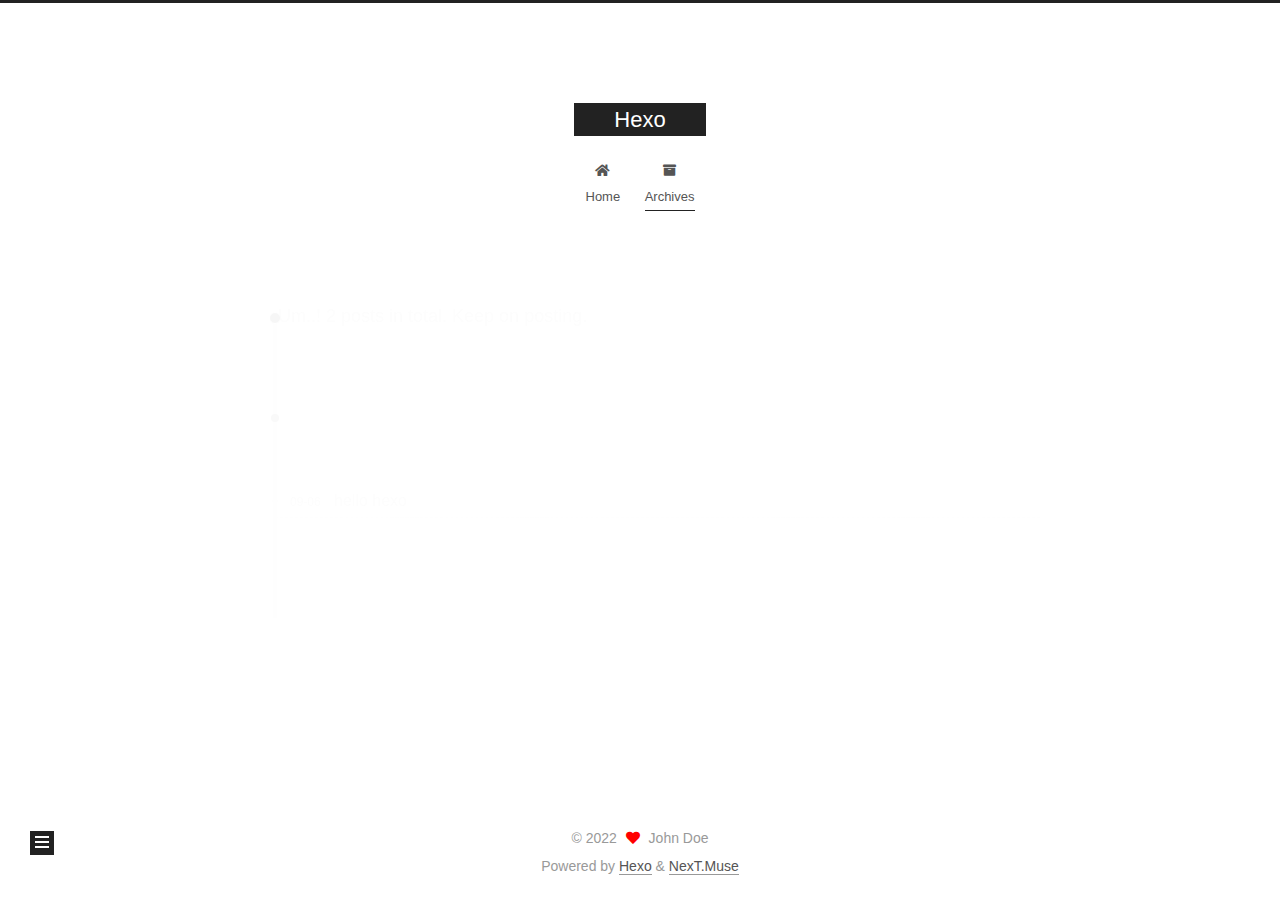
==== archives/index.html @ 138e8a3b "Site updated: 2022-09-06 19:35:32" ====
<!DOCTYPE html>
<html lang="en">
<head>
  <meta charset="UTF-8">
<meta name="viewport" content="width=device-width, initial-scale=1, maximum-scale=2">
<meta name="theme-color" content="#222">
<meta name="generator" content="Hexo 6.2.0">
  <link rel="apple-touch-icon" sizes="180x180" href="/images/apple-touch-icon-next.png">
  <link rel="icon" type="image/png" sizes="32x32" href="/images/favicon-32x32-next.png">
  <link rel="icon" type="image/png" sizes="16x16" href="/images/favicon-16x16-next.png">
  <link rel="mask-icon" href="/images/logo.svg" color="#222">

<link rel="stylesheet" href="/css/main.css">


<link rel="stylesheet" href="/lib/font-awesome/css/all.min.css">

<script id="hexo-configurations">
    var NexT = window.NexT || {};
    var CONFIG = {"hostname":"example.com","root":"/","scheme":"Muse","version":"7.8.0","exturl":false,"sidebar":{"position":"left","display":"post","padding":18,"offset":12,"onmobile":false},"copycode":{"enable":false,"show_result":false,"style":null},"back2top":{"enable":true,"sidebar":false,"scrollpercent":false},"bookmark":{"enable":false,"color":"#222","save":"auto"},"fancybox":false,"mediumzoom":false,"lazyload":false,"pangu":false,"comments":{"style":"tabs","active":null,"storage":true,"lazyload":false,"nav":null},"algolia":{"hits":{"per_page":10},"labels":{"input_placeholder":"Search for Posts","hits_empty":"We didn't find any results for the search: ${query}","hits_stats":"${hits} results found in ${time} ms"}},"localsearch":{"enable":false,"trigger":"auto","top_n_per_article":1,"unescape":false,"preload":false},"motion":{"enable":true,"async":false,"transition":{"post_block":"fadeIn","post_header":"slideDownIn","post_body":"slideDownIn","coll_header":"slideLeftIn","sidebar":"slideUpIn"}}};
  </script>

  <meta property="og:type" content="website">
<meta property="og:title" content="Hexo">
<meta property="og:url" content="http://example.com/archives/index.html">
<meta property="og:site_name" content="Hexo">
<meta property="og:locale" content="en_US">
<meta property="article:author" content="John Doe">
<meta name="twitter:card" content="summary">

<link rel="canonical" href="http://example.com/archives/">


<script id="page-configurations">
  // https://hexo.io/docs/variables.html
  CONFIG.page = {
    sidebar: "",
    isHome : false,
    isPost : false,
    lang   : 'en'
  };
</script>

  <title>Archive | Hexo</title>
  






  <noscript>
  <style>
  .use-motion .brand,
  .use-motion .menu-item,
  .sidebar-inner,
  .use-motion .post-block,
  .use-motion .pagination,
  .use-motion .comments,
  .use-motion .post-header,
  .use-motion .post-body,
  .use-motion .collection-header { opacity: initial; }

  .use-motion .site-title,
  .use-motion .site-subtitle {
    opacity: initial;
    top: initial;
  }

  .use-motion .logo-line-before i { left: initial; }
  .use-motion .logo-line-after i { right: initial; }
  </style>
</noscript>

</head>

<body itemscope itemtype="http://schema.org/WebPage">
  <div class="container use-motion">
    <div class="headband"></div>

    <header class="header" itemscope itemtype="http://schema.org/WPHeader">
      <div class="header-inner"><div class="site-brand-container">
  <div class="site-nav-toggle">
    <div class="toggle" aria-label="Toggle navigation bar">
      <span class="toggle-line toggle-line-first"></span>
      <span class="toggle-line toggle-line-middle"></span>
      <span class="toggle-line toggle-line-last"></span>
    </div>
  </div>

  <div class="site-meta">

    <a href="/" class="brand" rel="start">
      <span class="logo-line-before"><i></i></span>
      <h1 class="site-title">Hexo</h1>
      <span class="logo-line-after"><i></i></span>
    </a>
  </div>

  <div class="site-nav-right">
    <div class="toggle popup-trigger">
    </div>
  </div>
</div>




<nav class="site-nav">
  <ul id="menu" class="main-menu menu">
        <li class="menu-item menu-item-home">

    <a href="/" rel="section"><i class="fa fa-home fa-fw"></i>Home</a>

  </li>
        <li class="menu-item menu-item-archives">

    <a href="/archives/" rel="section"><i class="fa fa-archive fa-fw"></i>Archives</a>

  </li>
  </ul>
</nav>




</div>
    </header>

    
  <div class="back-to-top">
    <i class="fa fa-arrow-up"></i>
    <span>0%</span>
  </div>


    <main class="main">
      <div class="main-inner">
        <div class="content-wrap">
          

          <div class="content archive">
            

  
  
  
  <div class="post-block">
    <div class="posts-collapse">
      <div class="collection-title">
        <span class="collection-header">Um..! 2 posts in total. Keep on posting.</span>
      </div>

      
    <div class="collection-year">
      <span class="collection-header">2022</span>
    </div>

  <article itemscope itemtype="http://schema.org/Article">
    <header class="post-header">

      <div class="post-meta">
        <time itemprop="dateCreated"
              datetime="2022-09-06T19:25:59+08:00"
              content="2022-09-06">
          09-06
        </time>
      </div>

      <div class="post-title">
          <a class="post-title-link" href="/2022/09/06/hello-hexo/" itemprop="url">
            <span itemprop="name">hello hexo</span>
          </a>
      </div>

    </header>
  </article>

  <article itemscope itemtype="http://schema.org/Article">
    <header class="post-header">

      <div class="post-meta">
        <time itemprop="dateCreated"
              datetime="2022-09-06T19:24:38+08:00"
              content="2022-09-06">
          09-06
        </time>
      </div>

      <div class="post-title">
          <a class="post-title-link" href="/2022/09/06/hello-world/" itemprop="url">
            <span itemprop="name">Hello World</span>
          </a>
      </div>

    </header>
  </article>


    </div>
  </div>
  
  
  

  



          </div>
          

<script>
  window.addEventListener('tabs:register', () => {
    let { activeClass } = CONFIG.comments;
    if (CONFIG.comments.storage) {
      activeClass = localStorage.getItem('comments_active') || activeClass;
    }
    if (activeClass) {
      let activeTab = document.querySelector(`a[href="#comment-${activeClass}"]`);
      if (activeTab) {
        activeTab.click();
      }
    }
  });
  if (CONFIG.comments.storage) {
    window.addEventListener('tabs:click', event => {
      if (!event.target.matches('.tabs-comment .tab-content .tab-pane')) return;
      let commentClass = event.target.classList[1];
      localStorage.setItem('comments_active', commentClass);
    });
  }
</script>

        </div>
          
  
  <div class="toggle sidebar-toggle">
    <span class="toggle-line toggle-line-first"></span>
    <span class="toggle-line toggle-line-middle"></span>
    <span class="toggle-line toggle-line-last"></span>
  </div>

  <aside class="sidebar">
    <div class="sidebar-inner">

      <ul class="sidebar-nav motion-element">
        <li class="sidebar-nav-toc">
          Table of Contents
        </li>
        <li class="sidebar-nav-overview">
          Overview
        </li>
      </ul>

      <!--noindex-->
      <div class="post-toc-wrap sidebar-panel">
      </div>
      <!--/noindex-->

      <div class="site-overview-wrap sidebar-panel">
        <div class="site-author motion-element" itemprop="author" itemscope itemtype="http://schema.org/Person">
  <p class="site-author-name" itemprop="name">John Doe</p>
  <div class="site-description" itemprop="description"></div>
</div>
<div class="site-state-wrap motion-element">
  <nav class="site-state">
      <div class="site-state-item site-state-posts">
          <a href="/archives/">
        
          <span class="site-state-item-count">2</span>
          <span class="site-state-item-name">posts</span>
        </a>
      </div>
  </nav>
</div>



      </div>

    </div>
  </aside>
  <div id="sidebar-dimmer"></div>


      </div>
    </main>

    <footer class="footer">
      <div class="footer-inner">
        

        

<div class="copyright">
  
  &copy; 
  <span itemprop="copyrightYear">2022</span>
  <span class="with-love">
    <i class="fa fa-heart"></i>
  </span>
  <span class="author" itemprop="copyrightHolder">John Doe</span>
</div>
  <div class="powered-by">Powered by <a href="https://hexo.io/" class="theme-link" rel="noopener" target="_blank">Hexo</a> & <a href="https://muse.theme-next.org/" class="theme-link" rel="noopener" target="_blank">NexT.Muse</a>
  </div>

        








      </div>
    </footer>
  </div>

  
  <script src="/lib/anime.min.js"></script>
  <script src="/lib/velocity/velocity.min.js"></script>
  <script src="/lib/velocity/velocity.ui.min.js"></script>

<script src="/js/utils.js"></script>

<script src="/js/motion.js"></script>


<script src="/js/schemes/muse.js"></script>


<script src="/js/next-boot.js"></script>




  















  

  

</body>
</html>
---- css/main.css ----
:root {
  --body-bg-color: #fff;
  --content-bg-color: #fff;
  --card-bg-color: #f5f5f5;
  --text-color: #555;
  --blockquote-color: #666;
  --link-color: #555;
  --link-hover-color: #222;
  --brand-color: #fff;
  --brand-hover-color: #fff;
  --table-row-odd-bg-color: #f9f9f9;
  --table-row-hover-bg-color: #f5f5f5;
  --menu-item-bg-color: #f5f5f5;
  --btn-default-bg: #222;
  --btn-default-color: #fff;
  --btn-default-border-color: #222;
  --btn-default-hover-bg: #fff;
  --btn-default-hover-color: #222;
  --btn-default-hover-border-color: #222;
}
html {
  line-height: 1.15; /* 1 */
  -webkit-text-size-adjust: 100%; /* 2 */
}
body {
  margin: 0;
}
main {
  display: block;
}
h1 {
  font-size: 2em;
  margin: 0.67em 0;
}
hr {
  box-sizing: content-box; /* 1 */
  height: 0; /* 1 */
  overflow: visible; /* 2 */
}
pre {
  font-family: monospace, monospace; /* 1 */
  font-size: 1em; /* 2 */
}
a {
  background: transparent;
}
abbr[title] {
  border-bottom: none; /* 1 */
  text-decoration: underline; /* 2 */
  text-decoration: underline dotted; /* 2 */
}
b,
strong {
  font-weight: bolder;
}
code,
kbd,
samp {
  font-family: monospace, monospace; /* 1 */
  font-size: 1em; /* 2 */
}
small {
  font-size: 80%;
}
sub,
sup {
  font-size: 75%;
  line-height: 0;
  position: relative;
  vertical-align: baseline;
}
sub {
  bottom: -0.25em;
}
sup {
  top: -0.5em;
}
img {
  border-style: none;
}
button,
input,
optgroup,
select,
textarea {
  font-family: inherit; /* 1 */
  font-size: 100%; /* 1 */
  line-height: 1.15; /* 1 */
  margin: 0; /* 2 */
}
button,
input {
/* 1 */
  overflow: visible;
}
button,
select {
/* 1 */
  text-transform: none;
}
button,
[type='button'],
[type='reset'],
[type='submit'] {
  -webkit-appearance: button;
}
button::-moz-focus-inner,
[type='button']::-moz-focus-inner,
[type='reset']::-moz-focus-inner,
[type='submit']::-moz-focus-inner {
  border-style: none;
  padding: 0;
}
button:-moz-focusring,
[type='button']:-moz-focusring,
[type='reset']:-moz-focusring,
[type='submit']:-moz-focusring {
  outline: 1px dotted ButtonText;
}
fieldset {
  padding: 0.35em 0.75em 0.625em;
}
legend {
  box-sizing: border-box; /* 1 */
  color: inherit; /* 2 */
  display: table; /* 1 */
  max-width: 100%; /* 1 */
  padding: 0; /* 3 */
  white-space: normal; /* 1 */
}
progress {
  vertical-align: baseline;
}
textarea {
  overflow: auto;
}
[type='checkbox'],
[type='radio'] {
  box-sizing: border-box; /* 1 */
  padding: 0; /* 2 */
}
[type='number']::-webkit-inner-spin-button,
[type='number']::-webkit-outer-spin-button {
  height: auto;
}
[type='search'] {
  outline-offset: -2px; /* 2 */
  -webkit-appearance: textfield; /* 1 */
}
[type='search']::-webkit-search-decoration {
  -webkit-appearance: none;
}
::-webkit-file-upload-button {
  font: inherit; /* 2 */
  -webkit-appearance: button; /* 1 */
}
details {
  display: block;
}
summary {
  display: list-item;
}
template {
  display: none;
}
[hidden] {
  display: none;
}
::selection {
  background: #262a30;
  color: #eee;
}
html,
body {
  height: 100%;
}
body {
  background: var(--body-bg-color);
  color: var(--text-color);
  font-family: 'Lato', "PingFang SC", "Microsoft YaHei", sans-serif;
  font-size: 1em;
  line-height: 2;
}
@media (max-width: 991px) {
  body {
    padding-left: 0 !important;
    padding-right: 0 !important;
  }
}
h1,
h2,
h3,
h4,
h5,
h6 {
  font-family: 'Lato', "PingFang SC", "Microsoft YaHei", sans-serif;
  font-weight: bold;
  line-height: 1.5;
  margin: 20px 0 15px;
}
h1 {
  font-size: 1.5em;
}
h2 {
  font-size: 1.375em;
}
h3 {
  font-size: 1.25em;
}
h4 {
  font-size: 1.125em;
}
h5 {
  font-size: 1em;
}
h6 {
  font-size: 0.875em;
}
p {
  margin: 0 0 20px 0;
}
a,
span.exturl {
  border-bottom: 1px solid #999;
  color: var(--link-color);
  outline: 0;
  text-decoration: none;
  overflow-wrap: break-word;
  word-wrap: break-word;
  cursor: pointer;
}
a:hover,
span.exturl:hover {
  border-bottom-color: var(--link-hover-color);
  color: var(--link-hover-color);
}
iframe,
img,
video {
  display: block;
  margin-left: auto;
  margin-right: auto;
  max-width: 100%;
}
hr {
  background-image: repeating-linear-gradient(-45deg, #ddd, #ddd 4px, transparent 4px, transparent 8px);
  border: 0;
  height: 3px;
  margin: 40px 0;
}
blockquote {
  border-left: 4px solid #ddd;
  color: var(--blockquote-color);
  margin: 0;
  padding: 0 15px;
}
blockquote cite::before {
  content: '-';
  padding: 0 5px;
}
dt {
  font-weight: bold;
}
dd {
  margin: 0;
  padding: 0;
}
kbd {
  background-color: #f5f5f5;
  background-image: linear-gradient(#eee, #fff, #eee);
  border: 1px solid #ccc;
  border-radius: 0.2em;
  box-shadow: 0.1em 0.1em 0.2em rgba(0,0,0,0.1);
  color: #555;
  font-family: inherit;
  padding: 0.1em 0.3em;
  white-space: nowrap;
}
.table-container {
  overflow: auto;
}
table {
  border-collapse: collapse;
  border-spacing: 0;
  font-size: 0.875em;
  margin: 0 0 20px 0;
  width: 100%;
}
tbody tr:nth-of-type(odd) {
  background: var(--table-row-odd-bg-color);
}
tbody tr:hover {
  background: var(--table-row-hover-bg-color);
}
caption,
th,
td {
  font-weight: normal;
  padding: 8px;
  vertical-align: middle;
}
th,
td {
  border: 1px solid #ddd;
  border-bottom: 3px solid #ddd;
}
th {
  font-weight: 700;
  padding-bottom: 10px;
}
td {
  border-bottom-width: 1px;
}
.btn {
  background: var(--btn-default-bg);
  border: 2px solid var(--btn-default-border-color);
  border-radius: 0;
  color: var(--btn-default-color);
  display: inline-block;
  font-size: 0.875em;
  line-height: 2;
  padding: 0 20px;
  text-decoration: none;
  transition-property: background-color;
  transition-delay: 0s;
  transition-duration: 0.2s;
  transition-timing-function: ease-in-out;
}
.btn:hover {
  background: var(--btn-default-hover-bg);
  border-color: var(--btn-default-hover-border-color);
  color: var(--btn-default-hover-color);
}
.btn + .btn {
  margin: 0 0 8px 8px;
}
.btn .fa-fw {
  text-align: left;
  width: 1.285714285714286em;
}
.toggle {
  line-height: 0;
}
.toggle .toggle-line {
  background: #fff;
  display: inline-block;
  height: 2px;
  left: 0;
  position: relative;
  top: 0;
  transition: all 0.4s;
  vertical-align: top;
  width: 100%;
}
.toggle .toggle-line:not(:first-child) {
  margin-top: 3px;
}
.toggle.toggle-arrow .toggle-line-first {
  left: 50%;
  top: 2px;
  transform: rotate(45deg);
  width: 50%;
}
.toggle.toggle-arrow .toggle-line-middle {
  left: 2px;
  width: 90%;
}
.toggle.toggle-arrow .toggle-line-last {
  left: 50%;
  top: -2px;
  transform: rotate(-45deg);
  width: 50%;
}
.toggle.toggle-close .toggle-line-first {
  transform: rotate(-45deg);
  top: 5px;
}
.toggle.toggle-close .toggle-line-middle {
  opacity: 0;
}
.toggle.toggle-close .toggle-line-last {
  transform: rotate(45deg);
  top: -5px;
}
.highlight,
pre {
  background: #f7f7f7;
  color: #4d4d4c;
  line-height: 1.6;
  margin: 0 auto 20px;
}
pre,
code {
  font-family: consolas, Menlo, monospace, "PingFang SC", "Microsoft YaHei";
}
code {
  background: #eee;
  border-radius: 3px;
  color: #555;
  padding: 2px 4px;
  overflow-wrap: break-word;
  word-wrap: break-word;
}
.highlight *::selection {
  background: #d6d6d6;
}
.highlight pre {
  border: 0;
  margin: 0;
  padding: 10px 0;
}
.highlight table {
  border: 0;
  margin: 0;
  width: auto;
}
.highlight td {
  border: 0;
  padding: 0;
}
.highlight figcaption {
  background: #eff2f3;
  color: #4d4d4c;
  display: flex;
  font-size: 0.875em;
  justify-content: space-between;
  line-height: 1.2;
  padding: 0.5em;
}
.highlight figcaption a {
  color: #4d4d4c;
}
.highlight figcaption a:hover {
  border-bottom-color: #4d4d4c;
}
.highlight .gutter {
  -moz-user-select: none;
  -ms-user-select: none;
  -webkit-user-select: none;
  user-select: none;
}
.highlight .gutter pre {
  background: #eff2f3;
  color: #869194;
  padding-left: 10px;
  padding-right: 10px;
  text-align: right;
}
.highlight .code pre {
  background: #f7f7f7;
  padding-left: 10px;
  width: 100%;
}
.gist table {
  width: auto;
}
.gist table td {
  border: 0;
}
pre {
  overflow: auto;
  padding: 10px;
}
pre code {
  background: none;
  color: #4d4d4c;
  font-size: 0.875em;
  padding: 0;
  text-shadow: none;
}
pre .deletion {
  background: #fdd;
}
pre .addition {
  background: #dfd;
}
pre .meta {
  color: #eab700;
  -moz-user-select: none;
  -ms-user-select: none;
  -webkit-user-select: none;
  user-select: none;
}
pre .comment {
  color: #8e908c;
}
pre .variable,
pre .attribute,
pre .tag,
pre .name,
pre .regexp,
pre .ruby .constant,
pre .xml .tag .title,
pre .xml .pi,
pre .xml .doctype,
pre .html .doctype,
pre .css .id,
pre .css .class,
pre .css .pseudo {
  color: #c82829;
}
pre .number,
pre .preprocessor,
pre .built_in,
pre .builtin-name,
pre .literal,
pre .params,
pre .constant,
pre .command {
  color: #f5871f;
}
pre .ruby .class .title,
pre .css .rules .attribute,
pre .string,
pre .symbol,
pre .value,
pre .inheritance,
pre .header,
pre .ruby .symbol,
pre .xml .cdata,
pre .special,
pre .formula {
  color: #718c00;
}
pre .title,
pre .css .hexcolor {
  color: #3e999f;
}
pre .function,
pre .python .decorator,
pre .python .title,
pre .ruby .function .title,
pre .ruby .title .keyword,
pre .perl .sub,
pre .javascript .title,
pre .coffeescript .title {
  color: #4271ae;
}
pre .keyword,
pre .javascript .function {
  color: #8959a8;
}
.blockquote-center {
  border-left: none;
  margin: 40px 0;
  padding: 0;
  position: relative;
  text-align: center;
}
.blockquote-center .fa {
  display: block;
  opacity: 0.6;
  position: absolute;
  width: 100%;
}
.blockquote-center .fa-quote-left {
  border-top: 1px solid #ccc;
  text-align: left;
  top: -20px;
}
.blockquote-center .fa-quote-right {
  border-bottom: 1px solid #ccc;
  text-align: right;
  bottom: -20px;
}
.blockquote-center p,
.blockquote-center div {
  text-align: center;
}
.post-body .group-picture img {
  margin: 0 auto;
  padding: 0 3px;
}
.group-picture-row {
  margin-bottom: 6px;
  overflow: hidden;
}
.group-picture-column {
  float: left;
  margin-bottom: 10px;
}
.post-body .label {
  color: #555;
  display: inline;
  padding: 0 2px;
}
.post-body .label.default {
  background: #f0f0f0;
}
.post-body .label.primary {
  background: #efe6f7;
}
.post-body .label.info {
  background: #e5f2f8;
}
.post-body .label.success {
  background: #e7f4e9;
}
.post-body .label.warning {
  background: #fcf6e1;
}
.post-body .label.danger {
  background: #fae8eb;
}
.post-body .tabs {
  margin-bottom: 20px;
}
.post-body .tabs,
.tabs-comment {
  display: block;
  padding-top: 10px;
  position: relative;
}
.post-body .tabs ul.nav-tabs,
.tabs-comment ul.nav-tabs {
  display: flex;
  flex-wrap: wrap;
  margin: 0;
  margin-bottom: -1px;
  padding: 0;
}
@media (max-width: 413px) {
  .post-body .tabs ul.nav-tabs,
  .tabs-comment ul.nav-tabs {
    display: block;
    margin-bottom: 5px;
  }
}
.post-body .tabs ul.nav-tabs li.tab,
.tabs-comment ul.nav-tabs li.tab {
  border-bottom: 1px solid #ddd;
  border-left: 1px solid transparent;
  border-right: 1px solid transparent;
  border-top: 3px solid transparent;
  flex-grow: 1;
  list-style-type: none;
  border-radius: 0 0 0 0;
}
@media (max-width: 413px) {
  .post-body .tabs ul.nav-tabs li.tab,
  .tabs-comment ul.nav-tabs li.tab {
    border-bottom: 1px solid transparent;
    border-left: 3px solid transparent;
    border-right: 1px solid transparent;
    border-top: 1px solid transparent;
  }
}
@media (max-width: 413px) {
  .post-body .tabs ul.nav-tabs li.tab,
  .tabs-comment ul.nav-tabs li.tab {
    border-radius: 0;
  }
}
.post-body .tabs ul.nav-tabs li.tab a,
.tabs-comment ul.nav-tabs li.tab a {
  border-bottom: initial;
  display: block;
  line-height: 1.8;
  outline: 0;
  padding: 0.25em 0.75em;
  text-align: center;
  transition-delay: 0s;
  transition-duration: 0.2s;
  transition-timing-function: ease-out;
}
.post-body .tabs ul.nav-tabs li.tab a i,
.tabs-comment ul.nav-tabs li.tab a i {
  width: 1.285714285714286em;
}
.post-body .tabs ul.nav-tabs li.tab.active,
.tabs-comment ul.nav-tabs li.tab.active {
  border-bottom: 1px solid transparent;
  border-left: 1px solid #ddd;
  border-right: 1px solid #ddd;
  border-top: 3px solid #fc6423;
}
@media (max-width: 413px) {
  .post-body .tabs ul.nav-tabs li.tab.active,
  .tabs-comment ul.nav-tabs li.tab.active {
    border-bottom: 1px solid #ddd;
    border-left: 3px solid #fc6423;
    border-right: 1px solid #ddd;
    border-top: 1px solid #ddd;
  }
}
.post-body .tabs ul.nav-tabs li.tab.active a,
.tabs-comment ul.nav-tabs li.tab.active a {
  color: var(--link-color);
  cursor: default;
}
.post-body .tabs .tab-content .tab-pane,
.tabs-comment .tab-content .tab-pane {
  border: 1px solid #ddd;
  border-top: 0;
  padding: 20px 20px 0 20px;
  border-radius: 0;
}
.post-body .tabs .tab-content .tab-pane:not(.active),
.tabs-comment .tab-content .tab-pane:not(.active) {
  display: none;
}
.post-body .tabs .tab-content .tab-pane.active,
.tabs-comment .tab-content .tab-pane.active {
  display: block;
}
.post-body .tabs .tab-content .tab-pane.active:nth-of-type(1),
.tabs-comment .tab-content .tab-pane.active:nth-of-type(1) {
  border-radius: 0 0 0 0;
}
@media (max-width: 413px) {
  .post-body .tabs .tab-content .tab-pane.active:nth-of-type(1),
  .tabs-comment .tab-content .tab-pane.active:nth-of-type(1) {
    border-radius: 0;
  }
}
.post-body .note {
  border-radius: 3px;
  margin-bottom: 20px;
  padding: 1em;
  position: relative;
  border: 1px solid #eee;
  border-left-width: 5px;
}
.post-body .note h2,
.post-body .note h3,
.post-body .note h4,
.post-body .note h5,
.post-body .note h6 {
  margin-top: 0;
  border-bottom: initial;
  margin-bottom: 0;
  padding-top: 0;
}
.post-body .note p:first-child,
.post-body .note ul:first-child,
.post-body .note ol:first-child,
.post-body .note table:first-child,
.post-body .note pre:first-child,
.post-body .note blockquote:first-child,
.post-body .note img:first-child {
  margin-top: 0;
}
.post-body .note p:last-child,
.post-body .note ul:last-child,
.post-body .note ol:last-child,
.post-body .note table:last-child,
.post-body .note pre:last-child,
.post-body .note blockquote:last-child,
.post-body .note img:last-child {
  margin-bottom: 0;
}
.post-body .note.default {
  border-left-color: #777;
}
.post-body .note.default h2,
.post-body .note.default h3,
.post-body .note.default h4,
.post-body .note.default h5,
.post-body .note.default h6 {
  color: #777;
}
.post-body .note.primary {
  border-left-color: #6f42c1;
}
.post-body .note.primary h2,
.post-body .note.primary h3,
.post-body .note.primary h4,
.post-body .note.primary h5,
.post-body .note.primary h6 {
  color: #6f42c1;
}
.post-body .note.info {
  border-left-color: #428bca;
}
.post-body .note.info h2,
.post-body .note.info h3,
.post-body .note.info h4,
.post-body .note.info h5,
.post-body .note.info h6 {
  color: #428bca;
}
.post-body .note.success {
  border-left-color: #5cb85c;
}
.post-body .note.success h2,
.post-body .note.success h3,
.post-body .note.success h4,
.post-body .note.success h5,
.post-body .note.success h6 {
  color: #5cb85c;
}
.post-body .note.warning {
  border-left-color: #f0ad4e;
}
.post-body .note.warning h2,
.post-body .note.warning h3,
.post-body .note.warning h4,
.post-body .note.warning h5,
.post-body .note.warning h6 {
  color: #f0ad4e;
}
.post-body .note.danger {
  border-left-color: #d9534f;
}
.post-body .note.danger h2,
.post-body .note.danger h3,
.post-body .note.danger h4,
.post-body .note.danger h5,
.post-body .note.danger h6 {
  color: #d9534f;
}
.pagination .prev,
.pagination .next,
.pagination .page-number,
.pagination .space {
  display: inline-block;
  margin: 0 10px;
  padding: 0 11px;
  position: relative;
  top: -1px;
}
@media (max-width: 767px) {
  .pagination .prev,
  .pagination .next,
  .pagination .page-number,
  .pagination .space {
    margin: 0 5px;
  }
}
.pagination {
  border-top: 1px solid #eee;
  margin: 120px 0 0;
  text-align: center;
}
.pagination .prev,
.pagination .next,
.pagination .page-number {
  border-bottom: 0;
  border-top: 1px solid #eee;
  transition-property: border-color;
  transition-delay: 0s;
  transition-duration: 0.2s;
  transition-timing-function: ease-in-out;
}
.pagination .prev:hover,
.pagination .next:hover,
.pagination .page-number:hover {
  border-top-color: #222;
}
.pagination .space {
  margin: 0;
  padding: 0;
}
.pagination .prev {
  margin-left: 0;
}
.pagination .next {
  margin-right: 0;
}
.pagination .page-number.current {
  background: #ccc;
  border-top-color: #ccc;
  color: #fff;
}
@media (max-width: 767px) {
  .pagination {
    border-top: none;
  }
  .pagination .prev,
  .pagination .next,
  .pagination .page-number {
    border-bottom: 1px solid #eee;
    border-top: 0;
    margin-bottom: 10px;
    padding: 0 10px;
  }
  .pagination .prev:hover,
  .pagination .next:hover,
  .pagination .page-number:hover {
    border-bottom-color: #222;
  }
}
.comments {
  margin-top: 60px;
  overflow: hidden;
}
.comment-button-group {
  display: flex;
  flex-wrap: wrap-reverse;
  justify-content: center;
  margin: 1em 0;
}
.comment-button-group .comment-button {
  margin: 0.1em 0.2em;
}
.comment-button-group .comment-button.active {
  background: var(--btn-default-hover-bg);
  border-color: var(--btn-default-hover-border-color);
  color: var(--btn-default-hover-color);
}
.comment-position {
  display: none;
}
.comment-position.active {
  display: block;
}
.tabs-comment {
  background: var(--content-bg-color);
  margin-top: 4em;
  padding-top: 0;
}
.tabs-comment .comments {
  border: 0;
  box-shadow: none;
  margin-top: 0;
  padding-top: 0;
}
.container {
  min-height: 100%;
  position: relative;
}
.main-inner {
  margin: 0 auto;
  width: 700px;
}
@media (min-width: 1200px) {
  .main-inner {
    width: 800px;
  }
}
@media (min-width: 1600px) {
  .main-inner {
    width: 900px;
  }
}
@media (max-width: 767px) {
  .content-wrap {
    padding: 0 20px;
  }
}
.header {
  background: transparent;
}
.header-inner {
  margin: 0 auto;
  width: 700px;
}
@media (min-width: 1200px) {
  .header-inner {
    width: 800px;
  }
}
@media (min-width: 1600px) {
  .header-inner {
    width: 900px;
  }
}
.site-brand-container {
  display: flex;
  flex-shrink: 0;
  padding: 0 10px;
}
.headband {
  background: #222;
  height: 3px;
}
.site-meta {
  flex-grow: 1;
  text-align: center;
}
@media (max-width: 767px) {
  .site-meta {
    text-align: center;
  }
}
.brand {
  border-bottom: none;
  color: var(--brand-color);
  display: inline-block;
  line-height: 1.375em;
  padding: 0 40px;
  position: relative;
}
.brand:hover {
  color: var(--brand-hover-color);
}
.site-title {
  font-family: 'Lato', "PingFang SC", "Microsoft YaHei", sans-serif;
  font-size: 1.375em;
  font-weight: normal;
  margin: 0;
}
.site-subtitle {
  color: #999;
  font-size: 0.8125em;
  margin: 10px 0;
}
.use-motion .brand {
  opacity: 0;
}
.use-motion .site-title,
.use-motion .site-subtitle,
.use-motion .custom-logo-image {
  opacity: 0;
  position: relative;
  top: -10px;
}
.site-nav-toggle,
.site-nav-right {
  display: none;
}
@media (max-width: 767px) {
  .site-nav-toggle,
  .site-nav-right {
    display: flex;
    flex-direction: column;
    justify-content: center;
  }
}
.site-nav-toggle .toggle,
.site-nav-right .toggle {
  color: var(--text-color);
  padding: 10px;
  width: 22px;
}
.site-nav-toggle .toggle .toggle-line,
.site-nav-right .toggle .toggle-line {
  background: var(--text-color);
  border-radius: 1px;
}
.site-nav {
  display: block;
}
@media (max-width: 767px) {
  .site-nav {
    clear: both;
    display: none;
  }
}
.site-nav.site-nav-on {
  display: block;
}
.menu {
  margin-top: 20px;
  padding-left: 0;
  text-align: center;
}
.menu-item {
  display: inline-block;
  list-style: none;
  margin: 0 10px;
}
@media (max-width: 767px) {
  .menu-item {
    display: block;
    margin-top: 10px;
  }
  .menu-item.menu-item-search {
    display: none;
  }
}
.menu-item a,
.menu-item span.exturl {
  border-bottom: 0;
  display: block;
  font-size: 0.8125em;
  transition-property: border-color;
  transition-delay: 0s;
  transition-duration: 0.2s;
  transition-timing-function: ease-in-out;
}
@media (hover: none) {
  .menu-item a:hover,
  .menu-item span.exturl:hover {
    border-bottom-color: transparent !important;
  }
}
.menu-item .fa,
.menu-item .fab,
.menu-item .far,
.menu-item .fas {
  margin-right: 8px;
}
.menu-item .badge {
  display: inline-block;
  font-weight: bold;
  line-height: 1;
  margin-left: 0.35em;
  margin-top: 0.35em;
  text-align: center;
  white-space: nowrap;
}
@media (max-width: 767px) {
  .menu-item .badge {
    float: right;
    margin-left: 0;
  }
}
.menu-item-active a,
.menu .menu-item a:hover,
.menu .menu-item span.exturl:hover {
  background: var(--menu-item-bg-color);
}
.use-motion .menu-item {
  opacity: 0;
}
.sidebar {
  background: #222;
  bottom: 0;
  box-shadow: inset 0 2px 6px #000;
  position: fixed;
  top: 0;
}
@media (max-width: 991px) {
  .sidebar {
    display: none;
  }
}
.sidebar-inner {
  color: #999;
  padding: 18px 10px;
  text-align: center;
}
.cc-license {
  margin-top: 10px;
  text-align: center;
}
.cc-license .cc-opacity {
  border-bottom: none;
  opacity: 0.7;
}
.cc-license .cc-opacity:hover {
  opacity: 0.9;
}
.cc-license img {
  display: inline-block;
}
.site-author-image {
  border: 2px solid #333;
  display: block;
  margin: 0 auto;
  max-width: 96px;
  padding: 2px;
}
.site-author-name {
  color: #f5f5f5;
  font-weight: normal;
  margin: 5px 0 0;
  text-align: center;
}
.site-description {
  color: #999;
  font-size: 1em;
  margin-top: 5px;
  text-align: center;
}
.links-of-author {
  margin-top: 15px;
}
.links-of-author a,
.links-of-author span.exturl {
  border-bottom-color: #555;
  display: inline-block;
  font-size: 0.8125em;
  margin-bottom: 10px;
  margin-right: 10px;
  vertical-align: middle;
}
.links-of-author a::before,
.links-of-author span.exturl::before {
  background: #75ff7a;
  border-radius: 50%;
  content: ' ';
  display: inline-block;
  height: 4px;
  margin-right: 3px;
  vertical-align: middle;
  width: 4px;
}
.sidebar-button {
  margin-top: 15px;
}
.sidebar-button a {
  border: 1px solid #fc6423;
  border-radius: 4px;
  color: #fc6423;
  display: inline-block;
  padding: 0 15px;
}
.sidebar-button a .fa,
.sidebar-button a .fab,
.sidebar-button a .far,
.sidebar-button a .fas {
  margin-right: 5px;
}
.sidebar-button a:hover {
  background: #fc6423;
  border: 1px solid #fc6423;
  color: #fff;
}
.sidebar-button a:hover .fa,
.sidebar-button a:hover .fab,
.sidebar-button a:hover .far,
.sidebar-button a:hover .fas {
  color: #fff;
}
.links-of-blogroll {
  font-size: 0.8125em;
  margin-top: 10px;
}
.links-of-blogroll-title {
  font-size: 0.875em;
  font-weight: 600;
  margin-top: 0;
}
.links-of-blogroll-list {
  list-style: none;
  margin: 0;
  padding: 0;
}
#sidebar-dimmer {
  display: none;
}
@media (max-width: 767px) {
  #sidebar-dimmer {
    background: #000;
    display: block;
    height: 100%;
    left: 100%;
    opacity: 0;
    position: fixed;
    top: 0;
    width: 100%;
    z-index: 1100;
  }
  .sidebar-active + #sidebar-dimmer {
    opacity: 0.7;
    transform: translateX(-100%);
    transition: opacity 0.5s;
  }
}
.sidebar-nav {
  margin: 0;
  padding-bottom: 20px;
  padding-left: 0;
}
.sidebar-nav li {
  border-bottom: 1px solid transparent;
  color: #666;
  cursor: pointer;
  display: inline-block;
  font-size: 0.875em;
}
.sidebar-nav li.sidebar-nav-overview {
  margin-left: 10px;
}
.sidebar-nav li:hover {
  color: #f5f5f5;
}
.sidebar-nav .sidebar-nav-active {
  border-bottom-color: #87daff;
  color: #87daff;
}
.sidebar-nav .sidebar-nav-active:hover {
  color: #87daff;
}
.sidebar-panel {
  display: none;
  overflow-x: hidden;
  overflow-y: auto;
}
.sidebar-panel-active {
  display: block;
}
.sidebar-toggle {
  background: #222;
  bottom: 45px;
  cursor: pointer;
  height: 14px;
  left: 30px;
  padding: 5px;
  position: fixed;
  width: 14px;
  z-index: 1300;
}
@media (max-width: 991px) {
  .sidebar-toggle {
    left: 20px;
    opacity: 0.8;
    display: none;
  }
}
.sidebar-toggle:hover .toggle-line {
  background: #87daff;
}
.post-toc {
  font-size: 0.875em;
}
.post-toc ol {
  list-style: none;
  margin: 0;
  padding: 0 2px 5px 10px;
  text-align: left;
}
.post-toc ol > ol {
  padding-left: 0;
}
.post-toc ol a {
  transition-property: all;
  transition-delay: 0s;
  transition-duration: 0.2s;
  transition-timing-function: ease-in-out;
}
.post-toc .nav-item {
  line-height: 1.8;
  overflow: hidden;
  text-overflow: ellipsis;
  white-space: nowrap;
}
.post-toc .nav .nav-child {
  display: none;
}
.post-toc .nav .active > .nav-child {
  display: block;
}
.post-toc .nav .active-current > .nav-child {
  display: block;
}
.post-toc .nav .active-current > .nav-child > .nav-item {
  display: block;
}
.post-toc .nav .active > a {
  border-bottom-color: #87daff;
  color: #87daff;
}
.post-toc .nav .active-current > a {
  color: #87daff;
}
.post-toc .nav .active-current > a:hover {
  color: #87daff;
}
.site-state {
  display: flex;
  justify-content: center;
  line-height: 1.4;
  margin-top: 10px;
  overflow: hidden;
  text-align: center;
  white-space: nowrap;
}
.site-state-item {
  padding: 0 15px;
}
.site-state-item:not(:first-child) {
  border-left: 1px solid #333;
}
.site-state-item a {
  border-bottom: none;
}
.site-state-item-count {
  display: block;
  font-size: 1.25em;
  font-weight: 600;
  text-align: center;
}
.site-state-item-name {
  color: inherit;
  font-size: 0.875em;
}
.footer {
  color: #999;
  font-size: 0.875em;
  padding: 20px 0;
}
.footer.footer-fixed {
  bottom: 0;
  left: 0;
  position: absolute;
  right: 0;
}
.footer-inner {
  box-sizing: border-box;
  margin: 0 auto;
  text-align: center;
  width: 700px;
}
@media (min-width: 1200px) {
  .footer-inner {
    width: 800px;
  }
}
@media (min-width: 1600px) {
  .footer-inner {
    width: 900px;
  }
}
.languages {
  display: inline-block;
  font-size: 1.125em;
  position: relative;
}
.languages .lang-select-label span {
  margin: 0 0.5em;
}
.languages .lang-select {
  height: 100%;
  left: 0;
  opacity: 0;
  position: absolute;
  top: 0;
  width: 100%;
}
.with-love {
  color: #ff0000;
  display: inline-block;
  margin: 0 5px;
}
.powered-by,
.theme-info {
  display: inline-block;
}
@-moz-keyframes iconAnimate {
  0%, 100% {
    transform: scale(1);
  }
  10%, 30% {
    transform: scale(0.9);
  }
  20%, 40%, 60%, 80% {
    transform: scale(1.1);
  }
  50%, 70% {
    transform: scale(1.1);
  }
}
@-webkit-keyframes iconAnimate {
  0%, 100% {
    transform: scale(1);
  }
  10%, 30% {
    transform: scale(0.9);
  }
  20%, 40%, 60%, 80% {
    transform: scale(1.1);
  }
  50%, 70% {
    transform: scale(1.1);
  }
}
@-o-keyframes iconAnimate {
  0%, 100% {
    transform: scale(1);
  }
  10%, 30% {
    transform: scale(0.9);
  }
  20%, 40%, 60%, 80% {
    transform: scale(1.1);
  }
  50%, 70% {
    transform: scale(1.1);
  }
}
@keyframes iconAnimate {
  0%, 100% {
    transform: scale(1);
  }
  10%, 30% {
    transform: scale(0.9);
  }
  20%, 40%, 60%, 80% {
    transform: scale(1.1);
  }
  50%, 70% {
    transform: scale(1.1);
  }
}
.back-to-top {
  font-size: 12px;
  text-align: center;
  transition-delay: 0s;
  transition-duration: 0.2s;
  transition-timing-function: ease-in-out;
}
.back-to-top {
  background: #222;
  bottom: -100px;
  box-sizing: border-box;
  color: #fff;
  cursor: pointer;
  left: 30px;
  opacity: 1;
  padding: 0 6px;
  position: fixed;
  transition-property: bottom;
  z-index: 1300;
  width: 24px;
}
.back-to-top span {
  display: none;
}
.back-to-top:hover {
  color: #87daff;
}
.back-to-top.back-to-top-on {
  bottom: 19px;
}
@media (max-width: 991px) {
  .back-to-top {
    left: 20px;
    opacity: 0.8;
  }
}
.post-body {
  font-family: 'Lato', "PingFang SC", "Microsoft YaHei", sans-serif;
  overflow-wrap: break-word;
  word-wrap: break-word;
}
@media (min-width: 1200px) {
  .post-body {
    font-size: 1.125em;
  }
}
.post-body .exturl .fa {
  font-size: 0.875em;
  margin-left: 4px;
}
.post-body .image-caption,
.post-body .figure .caption {
  color: #999;
  font-size: 0.875em;
  font-weight: bold;
  line-height: 1;
  margin: -20px auto 15px;
  text-align: center;
}
.post-sticky-flag {
  display: inline-block;
  transform: rotate(30deg);
}
.post-button {
  margin-top: 40px;
  text-align: center;
}
.use-motion .post-block,
.use-motion .pagination,
.use-motion .comments {
  opacity: 0;
}
.use-motion .post-header {
  opacity: 0;
}
.use-motion .post-body {
  opacity: 0;
}
.use-motion .collection-header {
  opacity: 0;
}
.posts-collapse {
  margin-left: 35px;
  position: relative;
}
@media (max-width: 767px) {
  .posts-collapse {
    margin-left: 0px;
    margin-right: 0px;
  }
}
.posts-collapse .collection-title {
  font-size: 1.125em;
  position: relative;
}
.posts-collapse .collection-title::before {
  background: #999;
  border: 1px solid #fff;
  border-radius: 50%;
  content: ' ';
  height: 10px;
  left: 0;
  margin-left: -6px;
  margin-top: -4px;
  position: absolute;
  top: 50%;
  width: 10px;
}
.posts-collapse .collection-year {
  font-size: 1.5em;
  font-weight: bold;
  margin: 60px 0;
  position: relative;
}
.posts-collapse .collection-year::before {
  background: #bbb;
  border-radius: 50%;
  content: ' ';
  height: 8px;
  left: 0;
  margin-left: -4px;
  margin-top: -4px;
  position: absolute;
  top: 50%;
  width: 8px;
}
.posts-collapse .collection-header {
  display: block;
  margin: 0 0 0 20px;
}
.posts-collapse .collection-header small {
  color: #bbb;
  margin-left: 5px;
}
.posts-collapse .post-header {
  border-bottom: 1px dashed #ccc;
  margin: 30px 0;
  padding-left: 15px;
  position: relative;
  transition-property: border;
  transition-delay: 0s;
  transition-duration: 0.2s;
  transition-timing-function: ease-in-out;
}
.posts-collapse .post-header::before {
  background: #bbb;
  border: 1px solid #fff;
  border-radius: 50%;
  content: ' ';
  height: 6px;
  left: 0;
  margin-left: -4px;
  position: absolute;
  top: 0.75em;
  transition-property: background;
  width: 6px;
  transition-delay: 0s;
  transition-duration: 0.2s;
  transition-timing-function: ease-in-out;
}
.posts-collapse .post-header:hover {
  border-bottom-color: #666;
}
.posts-collapse .post-header:hover::before {
  background: #222;
}
.posts-collapse .post-meta {
  display: inline;
  font-size: 0.75em;
  margin-right: 10px;
}
.posts-collapse .post-title {
  display: inline;
}
.posts-collapse .post-title a,
.posts-collapse .post-title span.exturl {
  border-bottom: none;
  color: var(--link-color);
}
.posts-collapse .post-title .fa-external-link-alt {
  font-size: 0.875em;
  margin-left: 5px;
}
.posts-collapse::before {
  background: #f5f5f5;
  content: ' ';
  height: 100%;
  left: 0;
  margin-left: -2px;
  position: absolute;
  top: 1.25em;
  width: 4px;
}
.post-eof {
  background: #ccc;
  height: 1px;
  margin: 80px auto 60px;
  text-align: center;
  width: 8%;
}
.post-block:last-of-type .post-eof {
  display: none;
}
.content {
  padding-top: 40px;
}
@media (min-width: 992px) {
  .post-body {
    text-align: justify;
  }
}
@media (max-width: 991px) {
  .post-body {
    text-align: justify;
  }
}
.post-body h1,
.post-body h2,
.post-body h3,
.post-body h4,
.post-body h5,
.post-body h6 {
  padding-top: 10px;
}
.post-body h1 .header-anchor,
.post-body h2 .header-anchor,
.post-body h3 .header-anchor,
.post-body h4 .header-anchor,
.post-body h5 .header-anchor,
.post-body h6 .header-anchor {
  border-bottom-style: none;
  color: #ccc;
  float: right;
  margin-left: 10px;
  visibility: hidden;
}
.post-body h1 .header-anchor:hover,
.post-body h2 .header-anchor:hover,
.post-body h3 .header-anchor:hover,
.post-body h4 .header-anchor:hover,
.post-body h5 .header-anchor:hover,
.post-body h6 .header-anchor:hover {
  color: inherit;
}
.post-body h1:hover .header-anchor,
.post-body h2:hover .header-anchor,
.post-body h3:hover .header-anchor,
.post-body h4:hover .header-anchor,
.post-body h5:hover .header-anchor,
.post-body h6:hover .header-anchor {
  visibility: visible;
}
.post-body iframe,
.post-body img,
.post-body video {
  margin-bottom: 20px;
}
.post-body .video-container {
  height: 0;
  margin-bottom: 20px;
  overflow: hidden;
  padding-top: 75%;
  position: relative;
  width: 100%;
}
.post-body .video-container iframe,
.post-body .video-container object,
.post-body .video-container embed {
  height: 100%;
  left: 0;
  margin: 0;
  position: absolute;
  top: 0;
  width: 100%;
}
.post-gallery {
  align-items: center;
  display: grid;
  grid-gap: 10px;
  grid-template-columns: 1fr 1fr 1fr;
  margin-bottom: 20px;
}
@media (max-width: 767px) {
  .post-gallery {
    grid-template-columns: 1fr 1fr;
  }
}
.post-gallery a {
  border: 0;
}
.post-gallery img {
  margin: 0;
}
.posts-expand .post-header {
  font-size: 1.125em;
}
.posts-expand .post-title {
  font-size: 1.5em;
  font-weight: normal;
  margin: initial;
  text-align: center;
  overflow-wrap: break-word;
  word-wrap: break-word;
}
.posts-expand .post-title-link {
  border-bottom: none;
  color: var(--link-color);
  display: inline-block;
  position: relative;
  vertical-align: top;
}
.posts-expand .post-title-link::before {
  background: var(--link-color);
  bottom: 0;
  content: '';
  height: 2px;
  left: 0;
  position: absolute;
  transform: scaleX(0);
  visibility: hidden;
  width: 100%;
  transition-delay: 0s;
  transition-duration: 0.2s;
  transition-timing-function: ease-in-out;
}
.posts-expand .post-title-link:hover::before {
  transform: scaleX(1);
  visibility: visible;
}
.posts-expand .post-title-link .fa-external-link-alt {
  font-size: 0.875em;
  margin-left: 5px;
}
.posts-expand .post-meta {
  color: #999;
  font-family: 'Lato', "PingFang SC", "Microsoft YaHei", sans-serif;
  font-size: 0.75em;
  margin: 3px 0 60px 0;
  text-align: center;
}
.posts-expand .post-meta .post-description {
  font-size: 0.875em;
  margin-top: 2px;
}
.posts-expand .post-meta time {
  border-bottom: 1px dashed #999;
  cursor: pointer;
}
.post-meta .post-meta-item + .post-meta-item::before {
  content: '|';
  margin: 0 0.5em;
}
.post-meta-divider {
  margin: 0 0.5em;
}
.post-meta-item-icon {
  margin-right: 3px;
}
@media (max-width: 991px) {
  .post-meta-item-icon {
    display: inline-block;
  }
}
@media (max-width: 991px) {
  .post-meta-item-text {
    display: none;
  }
}
.post-nav {
  border-top: 1px solid #eee;
  display: flex;
  justify-content: space-between;
  margin-top: 15px;
  padding: 10px 5px 0;
}
.post-nav-item {
  flex: 1;
}
.post-nav-item a {
  border-bottom: none;
  display: block;
  font-size: 0.875em;
  line-height: 1.6;
  position: relative;
}
.post-nav-item a:active {
  top: 2px;
}
.post-nav-item .fa {
  font-size: 0.75em;
}
.post-nav-item:first-child {
  margin-right: 15px;
}
.post-nav-item:first-child .fa {
  margin-right: 5px;
}
.post-nav-item:last-child {
  margin-left: 15px;
  text-align: right;
}
.post-nav-item:last-child .fa {
  margin-left: 5px;
}
.rtl.post-body p,
.rtl.post-body a,
.rtl.post-body h1,
.rtl.post-body h2,
.rtl.post-body h3,
.rtl.post-body h4,
.rtl.post-body h5,
.rtl.post-body h6,
.rtl.post-body li,
.rtl.post-body ul,
.rtl.post-body ol {
  direction: rtl;
  font-family: UKIJ Ekran;
}
.rtl.post-title {
  font-family: UKIJ Ekran;
}
.post-tags {
  margin-top: 40px;
  text-align: center;
}
.post-tags a {
  display: inline-block;
  font-size: 0.8125em;
}
.post-tags a:not(:last-child) {
  margin-right: 10px;
}
.post-widgets {
  border-top: 1px solid #eee;
  margin-top: 15px;
  text-align: center;
}
.wp_rating {
  height: 20px;
  line-height: 20px;
  margin-top: 10px;
  padding-top: 6px;
  text-align: center;
}
.social-like {
  display: flex;
  font-size: 0.875em;
  justify-content: center;
  text-align: center;
}
.reward-container {
  margin: 20px auto;
  padding: 10px 0;
  text-align: center;
  width: 90%;
}
.reward-container button {
  background: transparent;
  border: 1px solid #fc6423;
  border-radius: 0;
  color: #fc6423;
  cursor: pointer;
  line-height: 2;
  outline: 0;
  padding: 0 15px;
  vertical-align: text-top;
}
.reward-container button:hover {
  background: #fc6423;
  border: 1px solid transparent;
  color: #fa9366;
}
#qr {
  padding-top: 20px;
}
#qr a {
  border: 0;
}
#qr img {
  display: inline-block;
  margin: 0.8em 2em 0 2em;
  max-width: 100%;
  width: 180px;
}
#qr p {
  text-align: center;
}
.category-all-page .category-all-title {
  text-align: center;
}
.category-all-page .category-all {
  margin-top: 20px;
}
.category-all-page .category-list {
  list-style: none;
  margin: 0;
  padding: 0;
}
.category-all-page .category-list-item {
  margin: 5px 10px;
}
.category-all-page .category-list-count {
  color: #bbb;
}
.category-all-page .category-list-count::before {
  content: ' (';
  display: inline;
}
.category-all-page .category-list-count::after {
  content: ') ';
  display: inline;
}
.category-all-page .category-list-child {
  padding-left: 10px;
}
.event-list {
  padding: 0;
}
.event-list hr {
  background: #222;
  margin: 20px 0 45px 0;
}
.event-list hr::after {
  background: #222;
  color: #fff;
  content: 'NOW';
  display: inline-block;
  font-weight: bold;
  padding: 0 5px;
  text-align: right;
}
.event-list .event {
  background: #222;
  margin: 20px 0;
  min-height: 40px;
  padding: 15px 0 15px 10px;
}
.event-list .event .event-summary {
  color: #fff;
  margin: 0;
  padding-bottom: 3px;
}
.event-list .event .event-summary::before {
  animation: dot-flash 1s alternate infinite ease-in-out;
  color: #fff;
  content: '\f111';
  display: inline-block;
  font-size: 10px;
  margin-right: 25px;
  vertical-align: middle;
  font-family: 'Font Awesome 5 Free';
  font-weight: 900;
}
.event-list .event .event-relative-time {
  color: #bbb;
  display: inline-block;
  font-size: 12px;
  font-weight: normal;
  padding-left: 12px;
}
.event-list .event .event-details {
  color: #fff;
  display: block;
  line-height: 18px;
  margin-left: 56px;
  padding-bottom: 6px;
  padding-top: 3px;
  text-indent: -24px;
}
.event-list .event .event-details::before {
  color: #fff;
  display: inline-block;
  margin-right: 9px;
  text-align: center;
  text-indent: 0;
  width: 14px;
  font-family: 'Font Awesome 5 Free';
  font-weight: 900;
}
.event-list .event .event-details.event-location::before {
  content: '\f041';
}
.event-list .event .event-details.event-duration::before {
  content: '\f017';
}
.event-list .event-past {
  background: #f5f5f5;
}
.event-list .event-past .event-summary,
.event-list .event-past .event-details {
  color: #bbb;
  opacity: 0.9;
}
.event-list .event-past .event-summary::before,
.event-list .event-past .event-details::before {
  animation: none;
  color: #bbb;
}
@-moz-keyframes dot-flash {
  from {
    opacity: 1;
    transform: scale(1);
  }
  to {
    opacity: 0;
    transform: scale(0.8);
  }
}
@-webkit-keyframes dot-flash {
  from {
    opacity: 1;
    transform: scale(1);
  }
  to {
    opacity: 0;
    transform: scale(0.8);
  }
}
@-o-keyframes dot-flash {
  from {
    opacity: 1;
    transform: scale(1);
  }
  to {
    opacity: 0;
    transform: scale(0.8);
  }
}
@keyframes dot-flash {
  from {
    opacity: 1;
    transform: scale(1);
  }
  to {
    opacity: 0;
    transform: scale(0.8);
  }
}
ul.breadcrumb {
  font-size: 0.75em;
  list-style: none;
  margin: 1em 0;
  padding: 0 2em;
  text-align: center;
}
ul.breadcrumb li {
  display: inline;
}
ul.breadcrumb li + li::before {
  content: '/\00a0';
  font-weight: normal;
  padding: 0.5em;
}
ul.breadcrumb li + li:last-child {
  font-weight: bold;
}
.tag-cloud {
  text-align: center;
}
.tag-cloud a {
  display: inline-block;
  margin: 10px;
}
.tag-cloud a:hover {
  color: var(--link-hover-color) !important;
}
@media (max-width: 767px) {
  .header-inner,
  .main-inner,
  .footer-inner {
    width: auto;
  }
}
.header-inner {
  padding-top: 100px;
}
@media (max-width: 767px) {
  .header-inner {
    padding-top: 50px;
  }
}
.main-inner {
  padding-bottom: 60px;
}
.content {
  padding-top: 70px;
}
@media (max-width: 767px) {
  .content {
    padding-top: 35px;
  }
}
embed {
  display: block;
  margin: 0 auto 25px auto;
}
.custom-logo .site-meta-headline {
  text-align: center;
}
.custom-logo .site-title {
  color: #222;
  margin: 10px auto 0;
}
.custom-logo .site-title a {
  border: 0;
}
.custom-logo-image {
  background: #fff;
  margin: 0 auto;
  max-width: 150px;
  padding: 5px;
}
.brand {
  background: var(--btn-default-bg);
}
@media (max-width: 767px) {
  .site-nav {
    border-bottom: 1px solid #ddd;
    border-top: 1px solid #ddd;
    left: 0;
    margin: 0;
    padding: 0;
    width: 100%;
  }
}
@media (max-width: 767px) {
  .menu {
    text-align: left;
  }
}
.menu-item-active a,
.menu .menu-item a:hover,
.menu .menu-item span.exturl:hover {
  background: transparent;
  border-bottom: 1px solid var(--link-hover-color) !important;
}
@media (max-width: 767px) {
  .menu-item-active a,
  .menu .menu-item a:hover,
  .menu .menu-item span.exturl:hover {
    border-bottom: 1px dotted #ddd !important;
  }
}
@media (max-width: 767px) {
  .menu .menu-item {
    margin: 0 10px;
  }
}
.menu .menu-item a,
.menu .menu-item span.exturl {
  border-bottom: 1px solid transparent;
}
@media (max-width: 767px) {
  .menu .menu-item a,
  .menu .menu-item span.exturl {
    padding: 5px 10px;
  }
}
@media (min-width: 768px) {
  .menu .menu-item .fa,
  .menu .menu-item .fab,
  .menu .menu-item .far,
  .menu .menu-item .fas {
    display: block;
    line-height: 2;
    margin-right: 0;
    width: 100%;
  }
}
.menu .menu-item .badge {
  background: #eee;
  padding: 1px 4px;
}
.sub-menu {
  margin: 10px 0;
}
.sub-menu .menu-item {
  display: inline-block;
}
.sidebar {
  left: -320px;
}
.sidebar.sidebar-active {
  left: 0;
}
.sidebar {
  width: 320px;
  z-index: 1200;
  transition-delay: 0s;
  transition-duration: 0.2s;
  transition-timing-function: ease-out;
}
.sidebar a,
.sidebar span.exturl {
  border-bottom-color: #555;
  color: #999;
}
.sidebar a:hover,
.sidebar span.exturl:hover {
  border-bottom-color: #eee;
  color: #eee;
}
.links-of-blogroll-item {
  padding: 2px 10px;
}
.links-of-blogroll-item a,
.links-of-blogroll-item span.exturl {
  box-sizing: border-box;
  display: inline-block;
  max-width: 280px;
  overflow: hidden;
  text-overflow: ellipsis;
  white-space: nowrap;
}
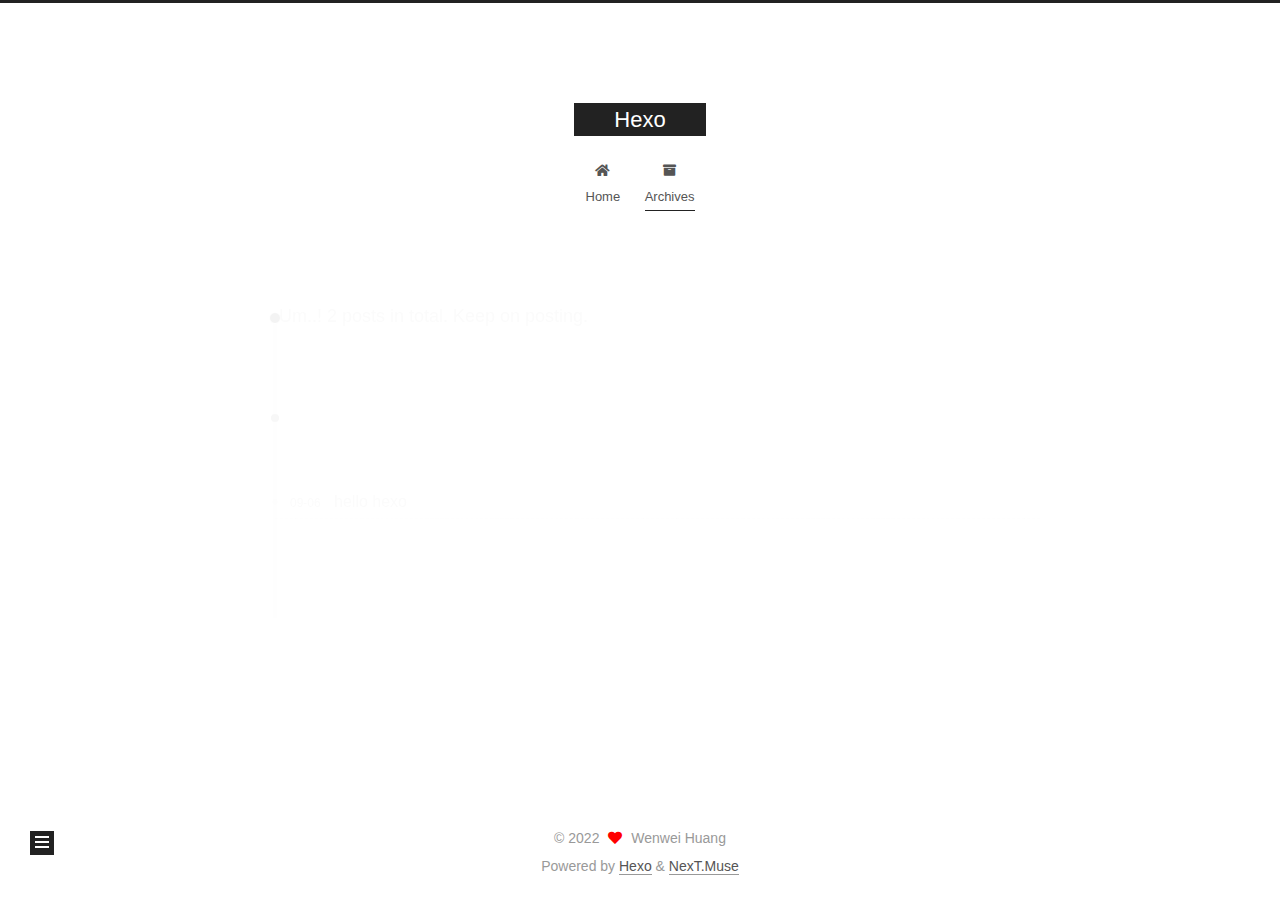
==== commit eaa09149: "Site updated: 2022-09-07 09:41:20" ====
--- a/archives/index.html
+++ b/archives/index.html
@@ -25,7 +25,7 @@
 <meta property="og:url" content="http://example.com/archives/index.html">
 <meta property="og:site_name" content="Hexo">
 <meta property="og:locale" content="en_US">
-<meta property="article:author" content="John Doe">
+<meta property="article:author" content="Wenwei Huang">
 <meta name="twitter:card" content="summary">
 
 <link rel="canonical" href="http://example.com/archives/">
@@ -260,7 +260,7 @@
 
       <div class="site-overview-wrap sidebar-panel">
         <div class="site-author motion-element" itemprop="author" itemscope itemtype="http://schema.org/Person">
-  <p class="site-author-name" itemprop="name">John Doe</p>
+  <p class="site-author-name" itemprop="name">Wenwei Huang</p>
   <div class="site-description" itemprop="description"></div>
 </div>
 <div class="site-state-wrap motion-element">
@@ -300,7 +300,7 @@
   <span class="with-love">
     <i class="fa fa-heart"></i>
   </span>
-  <span class="author" itemprop="copyrightHolder">John Doe</span>
+  <span class="author" itemprop="copyrightHolder">Wenwei Huang</span>
 </div>
   <div class="powered-by">Powered by <a href="https://hexo.io/" class="theme-link" rel="noopener" target="_blank">Hexo</a> & <a href="https://muse.theme-next.org/" class="theme-link" rel="noopener" target="_blank">NexT.Muse</a>
   </div>
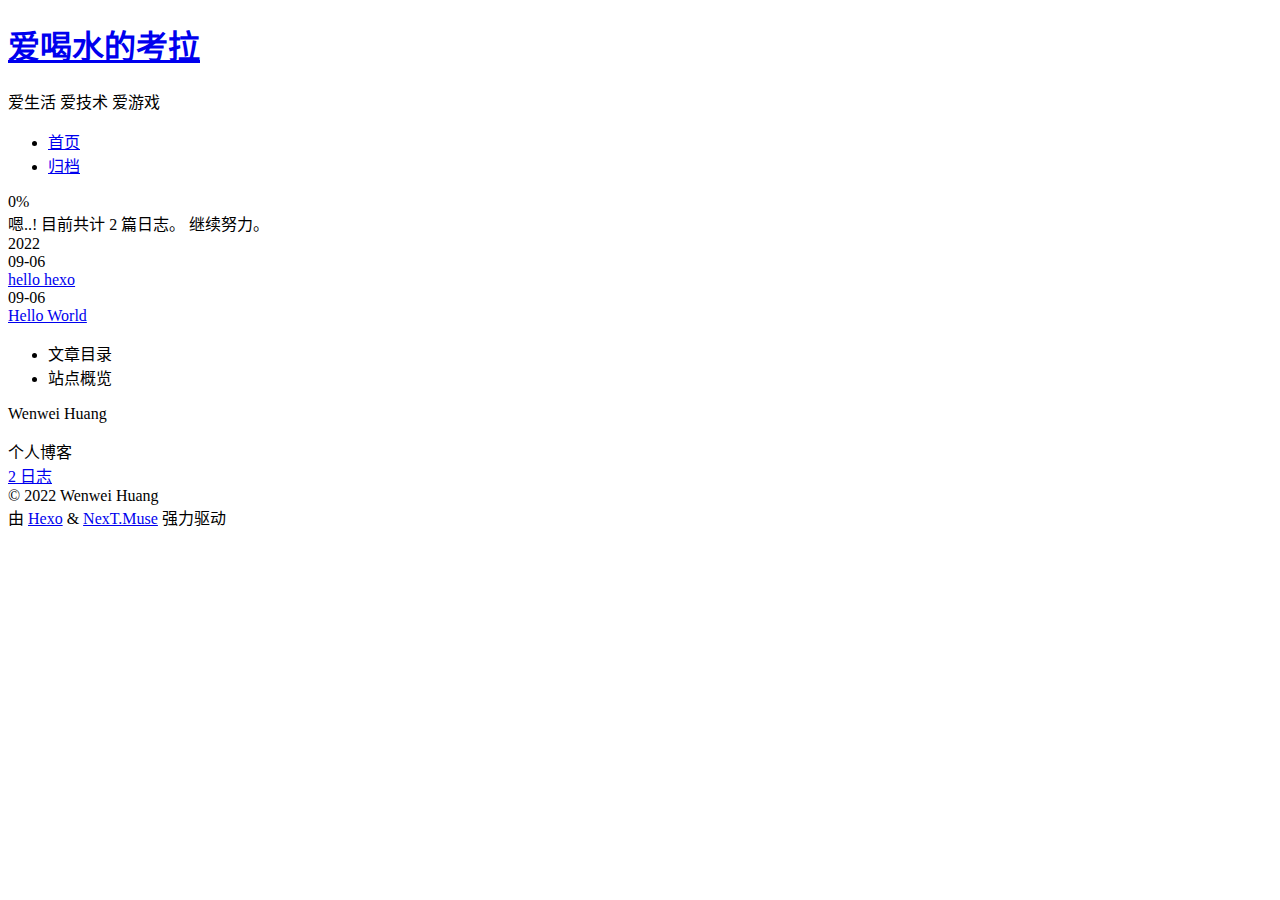
==== commit 73716d39: "Site updated: 2022-09-07 10:06:30" ====
--- a/archives/index.html
+++ b/archives/index.html
@@ -1,34 +1,36 @@
 <!DOCTYPE html>
-<html lang="en">
+<html lang="zh-CN">
 <head>
   <meta charset="UTF-8">
 <meta name="viewport" content="width=device-width, initial-scale=1, maximum-scale=2">
 <meta name="theme-color" content="#222">
 <meta name="generator" content="Hexo 6.2.0">
-  <link rel="apple-touch-icon" sizes="180x180" href="/images/apple-touch-icon-next.png">
-  <link rel="icon" type="image/png" sizes="32x32" href="/images/favicon-32x32-next.png">
-  <link rel="icon" type="image/png" sizes="16x16" href="/images/favicon-16x16-next.png">
-  <link rel="mask-icon" href="/images/logo.svg" color="#222">
-
-<link rel="stylesheet" href="/css/main.css">
-
-
-<link rel="stylesheet" href="/lib/font-awesome/css/all.min.css">
+  <link rel="apple-touch-icon" sizes="180x180" href="/Beginner-hww/Beginner-hww.github.io/images/apple-touch-icon-next.png">
+  <link rel="icon" type="image/png" sizes="32x32" href="/Beginner-hww/Beginner-hww.github.io/images/favicon-32x32-next.png">
+  <link rel="icon" type="image/png" sizes="16x16" href="/Beginner-hww/Beginner-hww.github.io/images/favicon-16x16-next.png">
+  <link rel="mask-icon" href="/Beginner-hww/Beginner-hww.github.io/images/logo.svg" color="#222">
+
+<link rel="stylesheet" href="/Beginner-hww/Beginner-hww.github.io/css/main.css">
+
+
+<link rel="stylesheet" href="/Beginner-hww/Beginner-hww.github.io/lib/font-awesome/css/all.min.css">
 
 <script id="hexo-configurations">
     var NexT = window.NexT || {};
-    var CONFIG = {"hostname":"example.com","root":"/","scheme":"Muse","version":"7.8.0","exturl":false,"sidebar":{"position":"left","display":"post","padding":18,"offset":12,"onmobile":false},"copycode":{"enable":false,"show_result":false,"style":null},"back2top":{"enable":true,"sidebar":false,"scrollpercent":false},"bookmark":{"enable":false,"color":"#222","save":"auto"},"fancybox":false,"mediumzoom":false,"lazyload":false,"pangu":false,"comments":{"style":"tabs","active":null,"storage":true,"lazyload":false,"nav":null},"algolia":{"hits":{"per_page":10},"labels":{"input_placeholder":"Search for Posts","hits_empty":"We didn't find any results for the search: ${query}","hits_stats":"${hits} results found in ${time} ms"}},"localsearch":{"enable":false,"trigger":"auto","top_n_per_article":1,"unescape":false,"preload":false},"motion":{"enable":true,"async":false,"transition":{"post_block":"fadeIn","post_header":"slideDownIn","post_body":"slideDownIn","coll_header":"slideLeftIn","sidebar":"slideUpIn"}}};
+    var CONFIG = {"hostname":"github.com","root":"/Beginner-hww/Beginner-hww.github.io/","scheme":"Muse","version":"7.8.0","exturl":false,"sidebar":{"position":"left","display":"post","padding":18,"offset":12,"onmobile":false},"copycode":{"enable":false,"show_result":false,"style":null},"back2top":{"enable":true,"sidebar":false,"scrollpercent":false},"bookmark":{"enable":false,"color":"#222","save":"auto"},"fancybox":false,"mediumzoom":false,"lazyload":false,"pangu":false,"comments":{"style":"tabs","active":null,"storage":true,"lazyload":false,"nav":null},"algolia":{"hits":{"per_page":10},"labels":{"input_placeholder":"Search for Posts","hits_empty":"We didn't find any results for the search: ${query}","hits_stats":"${hits} results found in ${time} ms"}},"localsearch":{"enable":false,"trigger":"auto","top_n_per_article":1,"unescape":false,"preload":false},"motion":{"enable":true,"async":false,"transition":{"post_block":"fadeIn","post_header":"slideDownIn","post_body":"slideDownIn","coll_header":"slideLeftIn","sidebar":"slideUpIn"}}};
   </script>
 
-  <meta property="og:type" content="website">
-<meta property="og:title" content="Hexo">
-<meta property="og:url" content="http://example.com/archives/index.html">
-<meta property="og:site_name" content="Hexo">
-<meta property="og:locale" content="en_US">
+  <meta name="description" content="个人博客">
+<meta property="og:type" content="website">
+<meta property="og:title" content="爱喝水的考拉">
+<meta property="og:url" content="https://github.com/Beginner-hww/Beginner-hww.github.io/archives/index.html">
+<meta property="og:site_name" content="爱喝水的考拉">
+<meta property="og:description" content="个人博客">
+<meta property="og:locale" content="zh_CN">
 <meta property="article:author" content="Wenwei Huang">
 <meta name="twitter:card" content="summary">
 
-<link rel="canonical" href="http://example.com/archives/">
+<link rel="canonical" href="https://github.com/Beginner-hww/Beginner-hww.github.io/archives/">
 
 
 <script id="page-configurations">
@@ -37,11 +39,11 @@
     sidebar: "",
     isHome : false,
     isPost : false,
-    lang   : 'en'
+    lang   : 'zh-CN'
   };
 </script>
 
-  <title>Archive | Hexo</title>
+  <title>归档 | 爱喝水的考拉</title>
   
 
 
@@ -81,7 +83,7 @@
     <header class="header" itemscope itemtype="http://schema.org/WPHeader">
       <div class="header-inner"><div class="site-brand-container">
   <div class="site-nav-toggle">
-    <div class="toggle" aria-label="Toggle navigation bar">
+    <div class="toggle" aria-label="切换导航栏">
       <span class="toggle-line toggle-line-first"></span>
       <span class="toggle-line toggle-line-middle"></span>
       <span class="toggle-line toggle-line-last"></span>
@@ -90,11 +92,12 @@
 
   <div class="site-meta">
 
-    <a href="/" class="brand" rel="start">
+    <a href="/Beginner-hww/Beginner-hww.github.io/" class="brand" rel="start">
       <span class="logo-line-before"><i></i></span>
-      <h1 class="site-title">Hexo</h1>
+      <h1 class="site-title">爱喝水的考拉</h1>
       <span class="logo-line-after"><i></i></span>
     </a>
+      <p class="site-subtitle" itemprop="description">爱生活 爱技术 爱游戏</p>
   </div>
 
   <div class="site-nav-right">
@@ -110,12 +113,12 @@
   <ul id="menu" class="main-menu menu">
         <li class="menu-item menu-item-home">
 
-    <a href="/" rel="section"><i class="fa fa-home fa-fw"></i>Home</a>
+    <a href="/Beginner-hww/Beginner-hww.github.io/" rel="section"><i class="fa fa-home fa-fw"></i>首页</a>
 
   </li>
         <li class="menu-item menu-item-archives">
 
-    <a href="/archives/" rel="section"><i class="fa fa-archive fa-fw"></i>Archives</a>
+    <a href="/Beginner-hww/Beginner-hww.github.io/archives/" rel="section"><i class="fa fa-archive fa-fw"></i>归档</a>
 
   </li>
   </ul>
@@ -148,7 +151,7 @@
   <div class="post-block">
     <div class="posts-collapse">
       <div class="collection-title">
-        <span class="collection-header">Um..! 2 posts in total. Keep on posting.</span>
+        <span class="collection-header">嗯..! 目前共计 2 篇日志。 继续努力。</span>
       </div>
 
       
@@ -168,7 +171,7 @@
       </div>
 
       <div class="post-title">
-          <a class="post-title-link" href="/2022/09/06/hello-hexo/" itemprop="url">
+          <a class="post-title-link" href="/Beginner-hww/Beginner-hww.github.io/2022/09/06/hello-hexo/" itemprop="url">
             <span itemprop="name">hello hexo</span>
           </a>
       </div>
@@ -188,7 +191,7 @@
       </div>
 
       <div class="post-title">
-          <a class="post-title-link" href="/2022/09/06/hello-world/" itemprop="url">
+          <a class="post-title-link" href="/Beginner-hww/Beginner-hww.github.io/2022/09/06/hello-world/" itemprop="url">
             <span itemprop="name">Hello World</span>
           </a>
       </div>
@@ -246,10 +249,10 @@
 
       <ul class="sidebar-nav motion-element">
         <li class="sidebar-nav-toc">
-          Table of Contents
+          文章目录
         </li>
         <li class="sidebar-nav-overview">
-          Overview
+          站点概览
         </li>
       </ul>
 
@@ -261,15 +264,15 @@
       <div class="site-overview-wrap sidebar-panel">
         <div class="site-author motion-element" itemprop="author" itemscope itemtype="http://schema.org/Person">
   <p class="site-author-name" itemprop="name">Wenwei Huang</p>
-  <div class="site-description" itemprop="description"></div>
+  <div class="site-description" itemprop="description">个人博客</div>
 </div>
 <div class="site-state-wrap motion-element">
   <nav class="site-state">
       <div class="site-state-item site-state-posts">
-          <a href="/archives/">
+          <a href="/Beginner-hww/Beginner-hww.github.io/archives/">
         
           <span class="site-state-item-count">2</span>
-          <span class="site-state-item-name">posts</span>
+          <span class="site-state-item-name">日志</span>
         </a>
       </div>
   </nav>
@@ -302,7 +305,7 @@
   </span>
   <span class="author" itemprop="copyrightHolder">Wenwei Huang</span>
 </div>
-  <div class="powered-by">Powered by <a href="https://hexo.io/" class="theme-link" rel="noopener" target="_blank">Hexo</a> & <a href="https://muse.theme-next.org/" class="theme-link" rel="noopener" target="_blank">NexT.Muse</a>
+  <div class="powered-by">由 <a href="https://hexo.io/" class="theme-link" rel="noopener" target="_blank">Hexo</a> & <a href="https://muse.theme-next.org/" class="theme-link" rel="noopener" target="_blank">NexT.Muse</a> 强力驱动
   </div>
 
         
@@ -319,19 +322,19 @@
   </div>
 
   
-  <script src="/lib/anime.min.js"></script>
-  <script src="/lib/velocity/velocity.min.js"></script>
-  <script src="/lib/velocity/velocity.ui.min.js"></script>
-
-<script src="/js/utils.js"></script>
-
-<script src="/js/motion.js"></script>
-
-
-<script src="/js/schemes/muse.js"></script>
-
-
-<script src="/js/next-boot.js"></script>
+  <script src="/Beginner-hww/Beginner-hww.github.io/lib/anime.min.js"></script>
+  <script src="/Beginner-hww/Beginner-hww.github.io/lib/velocity/velocity.min.js"></script>
+  <script src="/Beginner-hww/Beginner-hww.github.io/lib/velocity/velocity.ui.min.js"></script>
+
+<script src="/Beginner-hww/Beginner-hww.github.io/js/utils.js"></script>
+
+<script src="/Beginner-hww/Beginner-hww.github.io/js/motion.js"></script>
+
+
+<script src="/Beginner-hww/Beginner-hww.github.io/js/schemes/muse.js"></script>
+
+
+<script src="/Beginner-hww/Beginner-hww.github.io/js/next-boot.js"></script>
 
 
 
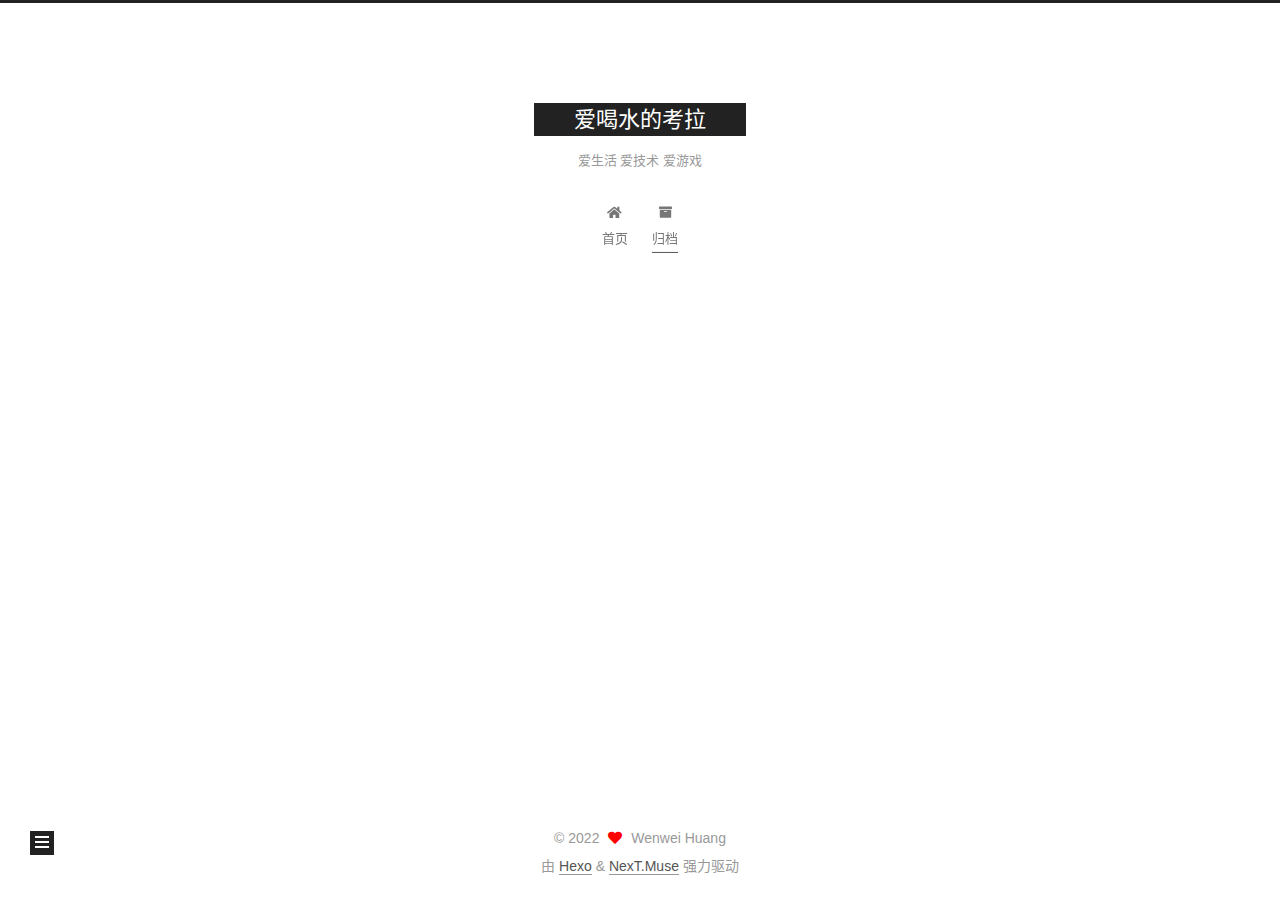
==== commit 0e0b67b6: "Site updated: 2022-09-07 10:09:01" ====
--- a/archives/index.html
+++ b/archives/index.html
@@ -5,32 +5,30 @@
 <meta name="viewport" content="width=device-width, initial-scale=1, maximum-scale=2">
 <meta name="theme-color" content="#222">
 <meta name="generator" content="Hexo 6.2.0">
-  <link rel="apple-touch-icon" sizes="180x180" href="/Beginner-hww/Beginner-hww.github.io/images/apple-touch-icon-next.png">
-  <link rel="icon" type="image/png" sizes="32x32" href="/Beginner-hww/Beginner-hww.github.io/images/favicon-32x32-next.png">
-  <link rel="icon" type="image/png" sizes="16x16" href="/Beginner-hww/Beginner-hww.github.io/images/favicon-16x16-next.png">
-  <link rel="mask-icon" href="/Beginner-hww/Beginner-hww.github.io/images/logo.svg" color="#222">
-
-<link rel="stylesheet" href="/Beginner-hww/Beginner-hww.github.io/css/main.css">
-
-
-<link rel="stylesheet" href="/Beginner-hww/Beginner-hww.github.io/lib/font-awesome/css/all.min.css">
+  <link rel="apple-touch-icon" sizes="180x180" href="/images/apple-touch-icon-next.png">
+  <link rel="icon" type="image/png" sizes="32x32" href="/images/favicon-32x32-next.png">
+  <link rel="icon" type="image/png" sizes="16x16" href="/images/favicon-16x16-next.png">
+  <link rel="mask-icon" href="/images/logo.svg" color="#222">
+
+<link rel="stylesheet" href="/css/main.css">
+
+
+<link rel="stylesheet" href="/lib/font-awesome/css/all.min.css">
 
 <script id="hexo-configurations">
     var NexT = window.NexT || {};
-    var CONFIG = {"hostname":"github.com","root":"/Beginner-hww/Beginner-hww.github.io/","scheme":"Muse","version":"7.8.0","exturl":false,"sidebar":{"position":"left","display":"post","padding":18,"offset":12,"onmobile":false},"copycode":{"enable":false,"show_result":false,"style":null},"back2top":{"enable":true,"sidebar":false,"scrollpercent":false},"bookmark":{"enable":false,"color":"#222","save":"auto"},"fancybox":false,"mediumzoom":false,"lazyload":false,"pangu":false,"comments":{"style":"tabs","active":null,"storage":true,"lazyload":false,"nav":null},"algolia":{"hits":{"per_page":10},"labels":{"input_placeholder":"Search for Posts","hits_empty":"We didn't find any results for the search: ${query}","hits_stats":"${hits} results found in ${time} ms"}},"localsearch":{"enable":false,"trigger":"auto","top_n_per_article":1,"unescape":false,"preload":false},"motion":{"enable":true,"async":false,"transition":{"post_block":"fadeIn","post_header":"slideDownIn","post_body":"slideDownIn","coll_header":"slideLeftIn","sidebar":"slideUpIn"}}};
+    var CONFIG = {"hostname":"example.com","root":"/","scheme":"Muse","version":"7.8.0","exturl":false,"sidebar":{"position":"left","display":"post","padding":18,"offset":12,"onmobile":false},"copycode":{"enable":false,"show_result":false,"style":null},"back2top":{"enable":true,"sidebar":false,"scrollpercent":false},"bookmark":{"enable":false,"color":"#222","save":"auto"},"fancybox":false,"mediumzoom":false,"lazyload":false,"pangu":false,"comments":{"style":"tabs","active":null,"storage":true,"lazyload":false,"nav":null},"algolia":{"hits":{"per_page":10},"labels":{"input_placeholder":"Search for Posts","hits_empty":"We didn't find any results for the search: ${query}","hits_stats":"${hits} results found in ${time} ms"}},"localsearch":{"enable":false,"trigger":"auto","top_n_per_article":1,"unescape":false,"preload":false},"motion":{"enable":true,"async":false,"transition":{"post_block":"fadeIn","post_header":"slideDownIn","post_body":"slideDownIn","coll_header":"slideLeftIn","sidebar":"slideUpIn"}}};
   </script>
 
-  <meta name="description" content="个人博客">
-<meta property="og:type" content="website">
+  <meta property="og:type" content="website">
 <meta property="og:title" content="爱喝水的考拉">
-<meta property="og:url" content="https://github.com/Beginner-hww/Beginner-hww.github.io/archives/index.html">
+<meta property="og:url" content="https://example.com/archives/index.html">
 <meta property="og:site_name" content="爱喝水的考拉">
-<meta property="og:description" content="个人博客">
 <meta property="og:locale" content="zh_CN">
 <meta property="article:author" content="Wenwei Huang">
 <meta name="twitter:card" content="summary">
 
-<link rel="canonical" href="https://github.com/Beginner-hww/Beginner-hww.github.io/archives/">
+<link rel="canonical" href="https://example.com/archives/">
 
 
 <script id="page-configurations">
@@ -92,7 +90,7 @@
 
   <div class="site-meta">
 
-    <a href="/Beginner-hww/Beginner-hww.github.io/" class="brand" rel="start">
+    <a href="/" class="brand" rel="start">
       <span class="logo-line-before"><i></i></span>
       <h1 class="site-title">爱喝水的考拉</h1>
       <span class="logo-line-after"><i></i></span>
@@ -113,12 +111,12 @@
   <ul id="menu" class="main-menu menu">
         <li class="menu-item menu-item-home">
 
-    <a href="/Beginner-hww/Beginner-hww.github.io/" rel="section"><i class="fa fa-home fa-fw"></i>首页</a>
+    <a href="/" rel="section"><i class="fa fa-home fa-fw"></i>首页</a>
 
   </li>
         <li class="menu-item menu-item-archives">
 
-    <a href="/Beginner-hww/Beginner-hww.github.io/archives/" rel="section"><i class="fa fa-archive fa-fw"></i>归档</a>
+    <a href="/archives/" rel="section"><i class="fa fa-archive fa-fw"></i>归档</a>
 
   </li>
   </ul>
@@ -171,7 +169,7 @@
       </div>
 
       <div class="post-title">
-          <a class="post-title-link" href="/Beginner-hww/Beginner-hww.github.io/2022/09/06/hello-hexo/" itemprop="url">
+          <a class="post-title-link" href="/2022/09/06/hello-hexo/" itemprop="url">
             <span itemprop="name">hello hexo</span>
           </a>
       </div>
@@ -191,7 +189,7 @@
       </div>
 
       <div class="post-title">
-          <a class="post-title-link" href="/Beginner-hww/Beginner-hww.github.io/2022/09/06/hello-world/" itemprop="url">
+          <a class="post-title-link" href="/2022/09/06/hello-world/" itemprop="url">
             <span itemprop="name">Hello World</span>
           </a>
       </div>
@@ -264,12 +262,12 @@
       <div class="site-overview-wrap sidebar-panel">
         <div class="site-author motion-element" itemprop="author" itemscope itemtype="http://schema.org/Person">
   <p class="site-author-name" itemprop="name">Wenwei Huang</p>
-  <div class="site-description" itemprop="description">个人博客</div>
+  <div class="site-description" itemprop="description"></div>
 </div>
 <div class="site-state-wrap motion-element">
   <nav class="site-state">
       <div class="site-state-item site-state-posts">
-          <a href="/Beginner-hww/Beginner-hww.github.io/archives/">
+          <a href="/archives/">
         
           <span class="site-state-item-count">2</span>
           <span class="site-state-item-name">日志</span>
@@ -322,19 +320,19 @@
   </div>
 
   
-  <script src="/Beginner-hww/Beginner-hww.github.io/lib/anime.min.js"></script>
-  <script src="/Beginner-hww/Beginner-hww.github.io/lib/velocity/velocity.min.js"></script>
-  <script src="/Beginner-hww/Beginner-hww.github.io/lib/velocity/velocity.ui.min.js"></script>
-
-<script src="/Beginner-hww/Beginner-hww.github.io/js/utils.js"></script>
-
-<script src="/Beginner-hww/Beginner-hww.github.io/js/motion.js"></script>
-
-
-<script src="/Beginner-hww/Beginner-hww.github.io/js/schemes/muse.js"></script>
-
-
-<script src="/Beginner-hww/Beginner-hww.github.io/js/next-boot.js"></script>
+  <script src="/lib/anime.min.js"></script>
+  <script src="/lib/velocity/velocity.min.js"></script>
+  <script src="/lib/velocity/velocity.ui.min.js"></script>
+
+<script src="/js/utils.js"></script>
+
+<script src="/js/motion.js"></script>
+
+
+<script src="/js/schemes/muse.js"></script>
+
+
+<script src="/js/next-boot.js"></script>
 
 
 
--- a/css/main.css
+++ b/css/main.css
@@ -0,0 +1,2291 @@
+:root {
+  --body-bg-color: #fff;
+  --content-bg-color: #fff;
+  --card-bg-color: #f5f5f5;
+  --text-color: #555;
+  --blockquote-color: #666;
+  --link-color: #555;
+  --link-hover-color: #222;
+  --brand-color: #fff;
+  --brand-hover-color: #fff;
+  --table-row-odd-bg-color: #f9f9f9;
+  --table-row-hover-bg-color: #f5f5f5;
+  --menu-item-bg-color: #f5f5f5;
+  --btn-default-bg: #222;
+  --btn-default-color: #fff;
+  --btn-default-border-color: #222;
+  --btn-default-hover-bg: #fff;
+  --btn-default-hover-color: #222;
+  --btn-default-hover-border-color: #222;
+}
+html {
+  line-height: 1.15; /* 1 */
+  -webkit-text-size-adjust: 100%; /* 2 */
+}
+body {
+  margin: 0;
+}
+main {
+  display: block;
+}
+h1 {
+  font-size: 2em;
+  margin: 0.67em 0;
+}
+hr {
+  box-sizing: content-box; /* 1 */
+  height: 0; /* 1 */
+  overflow: visible; /* 2 */
+}
+pre {
+  font-family: monospace, monospace; /* 1 */
+  font-size: 1em; /* 2 */
+}
+a {
+  background: transparent;
+}
+abbr[title] {
+  border-bottom: none; /* 1 */
+  text-decoration: underline; /* 2 */
+  text-decoration: underline dotted; /* 2 */
+}
+b,
+strong {
+  font-weight: bolder;
+}
+code,
+kbd,
+samp {
+  font-family: monospace, monospace; /* 1 */
+  font-size: 1em; /* 2 */
+}
+small {
+  font-size: 80%;
+}
+sub,
+sup {
+  font-size: 75%;
+  line-height: 0;
+  position: relative;
+  vertical-align: baseline;
+}
+sub {
+  bottom: -0.25em;
+}
+sup {
+  top: -0.5em;
+}
+img {
+  border-style: none;
+}
+button,
+input,
+optgroup,
+select,
+textarea {
+  font-family: inherit; /* 1 */
+  font-size: 100%; /* 1 */
+  line-height: 1.15; /* 1 */
+  margin: 0; /* 2 */
+}
+button,
+input {
+/* 1 */
+  overflow: visible;
+}
+button,
+select {
+/* 1 */
+  text-transform: none;
+}
+button,
+[type='button'],
+[type='reset'],
+[type='submit'] {
+  -webkit-appearance: button;
+}
+button::-moz-focus-inner,
+[type='button']::-moz-focus-inner,
+[type='reset']::-moz-focus-inner,
+[type='submit']::-moz-focus-inner {
+  border-style: none;
+  padding: 0;
+}
+button:-moz-focusring,
+[type='button']:-moz-focusring,
+[type='reset']:-moz-focusring,
+[type='submit']:-moz-focusring {
+  outline: 1px dotted ButtonText;
+}
+fieldset {
+  padding: 0.35em 0.75em 0.625em;
+}
+legend {
+  box-sizing: border-box; /* 1 */
+  color: inherit; /* 2 */
+  display: table; /* 1 */
+  max-width: 100%; /* 1 */
+  padding: 0; /* 3 */
+  white-space: normal; /* 1 */
+}
+progress {
+  vertical-align: baseline;
+}
+textarea {
+  overflow: auto;
+}
+[type='checkbox'],
+[type='radio'] {
+  box-sizing: border-box; /* 1 */
+  padding: 0; /* 2 */
+}
+[type='number']::-webkit-inner-spin-button,
+[type='number']::-webkit-outer-spin-button {
+  height: auto;
+}
+[type='search'] {
+  outline-offset: -2px; /* 2 */
+  -webkit-appearance: textfield; /* 1 */
+}
+[type='search']::-webkit-search-decoration {
+  -webkit-appearance: none;
+}
+::-webkit-file-upload-button {
+  font: inherit; /* 2 */
+  -webkit-appearance: button; /* 1 */
+}
+details {
+  display: block;
+}
+summary {
+  display: list-item;
+}
+template {
+  display: none;
+}
+[hidden] {
+  display: none;
+}
+::selection {
+  background: #262a30;
+  color: #eee;
+}
+html,
+body {
+  height: 100%;
+}
+body {
+  background: var(--body-bg-color);
+  color: var(--text-color);
+  font-family: 'Lato', "PingFang SC", "Microsoft YaHei", sans-serif;
+  font-size: 1em;
+  line-height: 2;
+}
+@media (max-width: 991px) {
+  body {
+    padding-left: 0 !important;
+    padding-right: 0 !important;
+  }
+}
+h1,
+h2,
+h3,
+h4,
+h5,
+h6 {
+  font-family: 'Lato', "PingFang SC", "Microsoft YaHei", sans-serif;
+  font-weight: bold;
+  line-height: 1.5;
+  margin: 20px 0 15px;
+}
+h1 {
+  font-size: 1.5em;
+}
+h2 {
+  font-size: 1.375em;
+}
+h3 {
+  font-size: 1.25em;
+}
+h4 {
+  font-size: 1.125em;
+}
+h5 {
+  font-size: 1em;
+}
+h6 {
+  font-size: 0.875em;
+}
+p {
+  margin: 0 0 20px 0;
+}
+a,
+span.exturl {
+  border-bottom: 1px solid #999;
+  color: var(--link-color);
+  outline: 0;
+  text-decoration: none;
+  overflow-wrap: break-word;
+  word-wrap: break-word;
+  cursor: pointer;
+}
+a:hover,
+span.exturl:hover {
+  border-bottom-color: var(--link-hover-color);
+  color: var(--link-hover-color);
+}
+iframe,
+img,
+video {
+  display: block;
+  margin-left: auto;
+  margin-right: auto;
+  max-width: 100%;
+}
+hr {
+  background-image: repeating-linear-gradient(-45deg, #ddd, #ddd 4px, transparent 4px, transparent 8px);
+  border: 0;
+  height: 3px;
+  margin: 40px 0;
+}
+blockquote {
+  border-left: 4px solid #ddd;
+  color: var(--blockquote-color);
+  margin: 0;
+  padding: 0 15px;
+}
+blockquote cite::before {
+  content: '-';
+  padding: 0 5px;
+}
+dt {
+  font-weight: bold;
+}
+dd {
+  margin: 0;
+  padding: 0;
+}
+kbd {
+  background-color: #f5f5f5;
+  background-image: linear-gradient(#eee, #fff, #eee);
+  border: 1px solid #ccc;
+  border-radius: 0.2em;
+  box-shadow: 0.1em 0.1em 0.2em rgba(0,0,0,0.1);
+  color: #555;
+  font-family: inherit;
+  padding: 0.1em 0.3em;
+  white-space: nowrap;
+}
+.table-container {
+  overflow: auto;
+}
+table {
+  border-collapse: collapse;
+  border-spacing: 0;
+  font-size: 0.875em;
+  margin: 0 0 20px 0;
+  width: 100%;
+}
+tbody tr:nth-of-type(odd) {
+  background: var(--table-row-odd-bg-color);
+}
+tbody tr:hover {
+  background: var(--table-row-hover-bg-color);
+}
+caption,
+th,
+td {
+  font-weight: normal;
+  padding: 8px;
+  vertical-align: middle;
+}
+th,
+td {
+  border: 1px solid #ddd;
+  border-bottom: 3px solid #ddd;
+}
+th {
+  font-weight: 700;
+  padding-bottom: 10px;
+}
+td {
+  border-bottom-width: 1px;
+}
+.btn {
+  background: var(--btn-default-bg);
+  border: 2px solid var(--btn-default-border-color);
+  border-radius: 0;
+  color: var(--btn-default-color);
+  display: inline-block;
+  font-size: 0.875em;
+  line-height: 2;
+  padding: 0 20px;
+  text-decoration: none;
+  transition-property: background-color;
+  transition-delay: 0s;
+  transition-duration: 0.2s;
+  transition-timing-function: ease-in-out;
+}
+.btn:hover {
+  background: var(--btn-default-hover-bg);
+  border-color: var(--btn-default-hover-border-color);
+  color: var(--btn-default-hover-color);
+}
+.btn + .btn {
+  margin: 0 0 8px 8px;
+}
+.btn .fa-fw {
+  text-align: left;
+  width: 1.285714285714286em;
+}
+.toggle {
+  line-height: 0;
+}
+.toggle .toggle-line {
+  background: #fff;
+  display: inline-block;
+  height: 2px;
+  left: 0;
+  position: relative;
+  top: 0;
+  transition: all 0.4s;
+  vertical-align: top;
+  width: 100%;
+}
+.toggle .toggle-line:not(:first-child) {
+  margin-top: 3px;
+}
+.toggle.toggle-arrow .toggle-line-first {
+  left: 50%;
+  top: 2px;
+  transform: rotate(45deg);
+  width: 50%;
+}
+.toggle.toggle-arrow .toggle-line-middle {
+  left: 2px;
+  width: 90%;
+}
+.toggle.toggle-arrow .toggle-line-last {
+  left: 50%;
+  top: -2px;
+  transform: rotate(-45deg);
+  width: 50%;
+}
+.toggle.toggle-close .toggle-line-first {
+  transform: rotate(-45deg);
+  top: 5px;
+}
+.toggle.toggle-close .toggle-line-middle {
+  opacity: 0;
+}
+.toggle.toggle-close .toggle-line-last {
+  transform: rotate(45deg);
+  top: -5px;
+}
+.highlight,
+pre {
+  background: #f7f7f7;
+  color: #4d4d4c;
+  line-height: 1.6;
+  margin: 0 auto 20px;
+}
+pre,
+code {
+  font-family: consolas, Menlo, monospace, "PingFang SC", "Microsoft YaHei";
+}
+code {
+  background: #eee;
+  border-radius: 3px;
+  color: #555;
+  padding: 2px 4px;
+  overflow-wrap: break-word;
+  word-wrap: break-word;
+}
+.highlight *::selection {
+  background: #d6d6d6;
+}
+.highlight pre {
+  border: 0;
+  margin: 0;
+  padding: 10px 0;
+}
+.highlight table {
+  border: 0;
+  margin: 0;
+  width: auto;
+}
+.highlight td {
+  border: 0;
+  padding: 0;
+}
+.highlight figcaption {
+  background: #eff2f3;
+  color: #4d4d4c;
+  display: flex;
+  font-size: 0.875em;
+  justify-content: space-between;
+  line-height: 1.2;
+  padding: 0.5em;
+}
+.highlight figcaption a {
+  color: #4d4d4c;
+}
+.highlight figcaption a:hover {
+  border-bottom-color: #4d4d4c;
+}
+.highlight .gutter {
+  -moz-user-select: none;
+  -ms-user-select: none;
+  -webkit-user-select: none;
+  user-select: none;
+}
+.highlight .gutter pre {
+  background: #eff2f3;
+  color: #869194;
+  padding-left: 10px;
+  padding-right: 10px;
+  text-align: right;
+}
+.highlight .code pre {
+  background: #f7f7f7;
+  padding-left: 10px;
+  width: 100%;
+}
+.gist table {
+  width: auto;
+}
+.gist table td {
+  border: 0;
+}
+pre {
+  overflow: auto;
+  padding: 10px;
+}
+pre code {
+  background: none;
+  color: #4d4d4c;
+  font-size: 0.875em;
+  padding: 0;
+  text-shadow: none;
+}
+pre .deletion {
+  background: #fdd;
+}
+pre .addition {
+  background: #dfd;
+}
+pre .meta {
+  color: #eab700;
+  -moz-user-select: none;
+  -ms-user-select: none;
+  -webkit-user-select: none;
+  user-select: none;
+}
+pre .comment {
+  color: #8e908c;
+}
+pre .variable,
+pre .attribute,
+pre .tag,
+pre .name,
+pre .regexp,
+pre .ruby .constant,
+pre .xml .tag .title,
+pre .xml .pi,
+pre .xml .doctype,
+pre .html .doctype,
+pre .css .id,
+pre .css .class,
+pre .css .pseudo {
+  color: #c82829;
+}
+pre .number,
+pre .preprocessor,
+pre .built_in,
+pre .builtin-name,
+pre .literal,
+pre .params,
+pre .constant,
+pre .command {
+  color: #f5871f;
+}
+pre .ruby .class .title,
+pre .css .rules .attribute,
+pre .string,
+pre .symbol,
+pre .value,
+pre .inheritance,
+pre .header,
+pre .ruby .symbol,
+pre .xml .cdata,
+pre .special,
+pre .formula {
+  color: #718c00;
+}
+pre .title,
+pre .css .hexcolor {
+  color: #3e999f;
+}
+pre .function,
+pre .python .decorator,
+pre .python .title,
+pre .ruby .function .title,
+pre .ruby .title .keyword,
+pre .perl .sub,
+pre .javascript .title,
+pre .coffeescript .title {
+  color: #4271ae;
+}
+pre .keyword,
+pre .javascript .function {
+  color: #8959a8;
+}
+.blockquote-center {
+  border-left: none;
+  margin: 40px 0;
+  padding: 0;
+  position: relative;
+  text-align: center;
+}
+.blockquote-center .fa {
+  display: block;
+  opacity: 0.6;
+  position: absolute;
+  width: 100%;
+}
+.blockquote-center .fa-quote-left {
+  border-top: 1px solid #ccc;
+  text-align: left;
+  top: -20px;
+}
+.blockquote-center .fa-quote-right {
+  border-bottom: 1px solid #ccc;
+  text-align: right;
+  bottom: -20px;
+}
+.blockquote-center p,
+.blockquote-center div {
+  text-align: center;
+}
+.post-body .group-picture img {
+  margin: 0 auto;
+  padding: 0 3px;
+}
+.group-picture-row {
+  margin-bottom: 6px;
+  overflow: hidden;
+}
+.group-picture-column {
+  float: left;
+  margin-bottom: 10px;
+}
+.post-body .label {
+  color: #555;
+  display: inline;
+  padding: 0 2px;
+}
+.post-body .label.default {
+  background: #f0f0f0;
+}
+.post-body .label.primary {
+  background: #efe6f7;
+}
+.post-body .label.info {
+  background: #e5f2f8;
+}
+.post-body .label.success {
+  background: #e7f4e9;
+}
+.post-body .label.warning {
+  background: #fcf6e1;
+}
+.post-body .label.danger {
+  background: #fae8eb;
+}
+.post-body .tabs {
+  margin-bottom: 20px;
+}
+.post-body .tabs,
+.tabs-comment {
+  display: block;
+  padding-top: 10px;
+  position: relative;
+}
+.post-body .tabs ul.nav-tabs,
+.tabs-comment ul.nav-tabs {
+  display: flex;
+  flex-wrap: wrap;
+  margin: 0;
+  margin-bottom: -1px;
+  padding: 0;
+}
+@media (max-width: 413px) {
+  .post-body .tabs ul.nav-tabs,
+  .tabs-comment ul.nav-tabs {
+    display: block;
+    margin-bottom: 5px;
+  }
+}
+.post-body .tabs ul.nav-tabs li.tab,
+.tabs-comment ul.nav-tabs li.tab {
+  border-bottom: 1px solid #ddd;
+  border-left: 1px solid transparent;
+  border-right: 1px solid transparent;
+  border-top: 3px solid transparent;
+  flex-grow: 1;
+  list-style-type: none;
+  border-radius: 0 0 0 0;
+}
+@media (max-width: 413px) {
+  .post-body .tabs ul.nav-tabs li.tab,
+  .tabs-comment ul.nav-tabs li.tab {
+    border-bottom: 1px solid transparent;
+    border-left: 3px solid transparent;
+    border-right: 1px solid transparent;
+    border-top: 1px solid transparent;
+  }
+}
+@media (max-width: 413px) {
+  .post-body .tabs ul.nav-tabs li.tab,
+  .tabs-comment ul.nav-tabs li.tab {
+    border-radius: 0;
+  }
+}
+.post-body .tabs ul.nav-tabs li.tab a,
+.tabs-comment ul.nav-tabs li.tab a {
+  border-bottom: initial;
+  display: block;
+  line-height: 1.8;
+  outline: 0;
+  padding: 0.25em 0.75em;
+  text-align: center;
+  transition-delay: 0s;
+  transition-duration: 0.2s;
+  transition-timing-function: ease-out;
+}
+.post-body .tabs ul.nav-tabs li.tab a i,
+.tabs-comment ul.nav-tabs li.tab a i {
+  width: 1.285714285714286em;
+}
+.post-body .tabs ul.nav-tabs li.tab.active,
+.tabs-comment ul.nav-tabs li.tab.active {
+  border-bottom: 1px solid transparent;
+  border-left: 1px solid #ddd;
+  border-right: 1px solid #ddd;
+  border-top: 3px solid #fc6423;
+}
+@media (max-width: 413px) {
+  .post-body .tabs ul.nav-tabs li.tab.active,
+  .tabs-comment ul.nav-tabs li.tab.active {
+    border-bottom: 1px solid #ddd;
+    border-left: 3px solid #fc6423;
+    border-right: 1px solid #ddd;
+    border-top: 1px solid #ddd;
+  }
+}
+.post-body .tabs ul.nav-tabs li.tab.active a,
+.tabs-comment ul.nav-tabs li.tab.active a {
+  color: var(--link-color);
+  cursor: default;
+}
+.post-body .tabs .tab-content .tab-pane,
+.tabs-comment .tab-content .tab-pane {
+  border: 1px solid #ddd;
+  border-top: 0;
+  padding: 20px 20px 0 20px;
+  border-radius: 0;
+}
+.post-body .tabs .tab-content .tab-pane:not(.active),
+.tabs-comment .tab-content .tab-pane:not(.active) {
+  display: none;
+}
+.post-body .tabs .tab-content .tab-pane.active,
+.tabs-comment .tab-content .tab-pane.active {
+  display: block;
+}
+.post-body .tabs .tab-content .tab-pane.active:nth-of-type(1),
+.tabs-comment .tab-content .tab-pane.active:nth-of-type(1) {
+  border-radius: 0 0 0 0;
+}
+@media (max-width: 413px) {
+  .post-body .tabs .tab-content .tab-pane.active:nth-of-type(1),
+  .tabs-comment .tab-content .tab-pane.active:nth-of-type(1) {
+    border-radius: 0;
+  }
+}
+.post-body .note {
+  border-radius: 3px;
+  margin-bottom: 20px;
+  padding: 1em;
+  position: relative;
+  border: 1px solid #eee;
+  border-left-width: 5px;
+}
+.post-body .note h2,
+.post-body .note h3,
+.post-body .note h4,
+.post-body .note h5,
+.post-body .note h6 {
+  margin-top: 0;
+  border-bottom: initial;
+  margin-bottom: 0;
+  padding-top: 0;
+}
+.post-body .note p:first-child,
+.post-body .note ul:first-child,
+.post-body .note ol:first-child,
+.post-body .note table:first-child,
+.post-body .note pre:first-child,
+.post-body .note blockquote:first-child,
+.post-body .note img:first-child {
+  margin-top: 0;
+}
+.post-body .note p:last-child,
+.post-body .note ul:last-child,
+.post-body .note ol:last-child,
+.post-body .note table:last-child,
+.post-body .note pre:last-child,
+.post-body .note blockquote:last-child,
+.post-body .note img:last-child {
+  margin-bottom: 0;
+}
+.post-body .note.default {
+  border-left-color: #777;
+}
+.post-body .note.default h2,
+.post-body .note.default h3,
+.post-body .note.default h4,
+.post-body .note.default h5,
+.post-body .note.default h6 {
+  color: #777;
+}
+.post-body .note.primary {
+  border-left-color: #6f42c1;
+}
+.post-body .note.primary h2,
+.post-body .note.primary h3,
+.post-body .note.primary h4,
+.post-body .note.primary h5,
+.post-body .note.primary h6 {
+  color: #6f42c1;
+}
+.post-body .note.info {
+  border-left-color: #428bca;
+}
+.post-body .note.info h2,
+.post-body .note.info h3,
+.post-body .note.info h4,
+.post-body .note.info h5,
+.post-body .note.info h6 {
+  color: #428bca;
+}
+.post-body .note.success {
+  border-left-color: #5cb85c;
+}
+.post-body .note.success h2,
+.post-body .note.success h3,
+.post-body .note.success h4,
+.post-body .note.success h5,
+.post-body .note.success h6 {
+  color: #5cb85c;
+}
+.post-body .note.warning {
+  border-left-color: #f0ad4e;
+}
+.post-body .note.warning h2,
+.post-body .note.warning h3,
+.post-body .note.warning h4,
+.post-body .note.warning h5,
+.post-body .note.warning h6 {
+  color: #f0ad4e;
+}
+.post-body .note.danger {
+  border-left-color: #d9534f;
+}
+.post-body .note.danger h2,
+.post-body .note.danger h3,
+.post-body .note.danger h4,
+.post-body .note.danger h5,
+.post-body .note.danger h6 {
+  color: #d9534f;
+}
+.pagination .prev,
+.pagination .next,
+.pagination .page-number,
+.pagination .space {
+  display: inline-block;
+  margin: 0 10px;
+  padding: 0 11px;
+  position: relative;
+  top: -1px;
+}
+@media (max-width: 767px) {
+  .pagination .prev,
+  .pagination .next,
+  .pagination .page-number,
+  .pagination .space {
+    margin: 0 5px;
+  }
+}
+.pagination {
+  border-top: 1px solid #eee;
+  margin: 120px 0 0;
+  text-align: center;
+}
+.pagination .prev,
+.pagination .next,
+.pagination .page-number {
+  border-bottom: 0;
+  border-top: 1px solid #eee;
+  transition-property: border-color;
+  transition-delay: 0s;
+  transition-duration: 0.2s;
+  transition-timing-function: ease-in-out;
+}
+.pagination .prev:hover,
+.pagination .next:hover,
+.pagination .page-number:hover {
+  border-top-color: #222;
+}
+.pagination .space {
+  margin: 0;
+  padding: 0;
+}
+.pagination .prev {
+  margin-left: 0;
+}
+.pagination .next {
+  margin-right: 0;
+}
+.pagination .page-number.current {
+  background: #ccc;
+  border-top-color: #ccc;
+  color: #fff;
+}
+@media (max-width: 767px) {
+  .pagination {
+    border-top: none;
+  }
+  .pagination .prev,
+  .pagination .next,
+  .pagination .page-number {
+    border-bottom: 1px solid #eee;
+    border-top: 0;
+    margin-bottom: 10px;
+    padding: 0 10px;
+  }
+  .pagination .prev:hover,
+  .pagination .next:hover,
+  .pagination .page-number:hover {
+    border-bottom-color: #222;
+  }
+}
+.comments {
+  margin-top: 60px;
+  overflow: hidden;
+}
+.comment-button-group {
+  display: flex;
+  flex-wrap: wrap-reverse;
+  justify-content: center;
+  margin: 1em 0;
+}
+.comment-button-group .comment-button {
+  margin: 0.1em 0.2em;
+}
+.comment-button-group .comment-button.active {
+  background: var(--btn-default-hover-bg);
+  border-color: var(--btn-default-hover-border-color);
+  color: var(--btn-default-hover-color);
+}
+.comment-position {
+  display: none;
+}
+.comment-position.active {
+  display: block;
+}
+.tabs-comment {
+  background: var(--content-bg-color);
+  margin-top: 4em;
+  padding-top: 0;
+}
+.tabs-comment .comments {
+  border: 0;
+  box-shadow: none;
+  margin-top: 0;
+  padding-top: 0;
+}
+.container {
+  min-height: 100%;
+  position: relative;
+}
+.main-inner {
+  margin: 0 auto;
+  width: 700px;
+}
+@media (min-width: 1200px) {
+  .main-inner {
+    width: 800px;
+  }
+}
+@media (min-width: 1600px) {
+  .main-inner {
+    width: 900px;
+  }
+}
+@media (max-width: 767px) {
+  .content-wrap {
+    padding: 0 20px;
+  }
+}
+.header {
+  background: transparent;
+}
+.header-inner {
+  margin: 0 auto;
+  width: 700px;
+}
+@media (min-width: 1200px) {
+  .header-inner {
+    width: 800px;
+  }
+}
+@media (min-width: 1600px) {
+  .header-inner {
+    width: 900px;
+  }
+}
+.site-brand-container {
+  display: flex;
+  flex-shrink: 0;
+  padding: 0 10px;
+}
+.headband {
+  background: #222;
+  height: 3px;
+}
+.site-meta {
+  flex-grow: 1;
+  text-align: center;
+}
+@media (max-width: 767px) {
+  .site-meta {
+    text-align: center;
+  }
+}
+.brand {
+  border-bottom: none;
+  color: var(--brand-color);
+  display: inline-block;
+  line-height: 1.375em;
+  padding: 0 40px;
+  position: relative;
+}
+.brand:hover {
+  color: var(--brand-hover-color);
+}
+.site-title {
+  font-family: 'Lato', "PingFang SC", "Microsoft YaHei", sans-serif;
+  font-size: 1.375em;
+  font-weight: normal;
+  margin: 0;
+}
+.site-subtitle {
+  color: #999;
+  font-size: 0.8125em;
+  margin: 10px 0;
+}
+.use-motion .brand {
+  opacity: 0;
+}
+.use-motion .site-title,
+.use-motion .site-subtitle,
+.use-motion .custom-logo-image {
+  opacity: 0;
+  position: relative;
+  top: -10px;
+}
+.site-nav-toggle,
+.site-nav-right {
+  display: none;
+}
+@media (max-width: 767px) {
+  .site-nav-toggle,
+  .site-nav-right {
+    display: flex;
+    flex-direction: column;
+    justify-content: center;
+  }
+}
+.site-nav-toggle .toggle,
+.site-nav-right .toggle {
+  color: var(--text-color);
+  padding: 10px;
+  width: 22px;
+}
+.site-nav-toggle .toggle .toggle-line,
+.site-nav-right .toggle .toggle-line {
+  background: var(--text-color);
+  border-radius: 1px;
+}
+.site-nav {
+  display: block;
+}
+@media (max-width: 767px) {
+  .site-nav {
+    clear: both;
+    display: none;
+  }
+}
+.site-nav.site-nav-on {
+  display: block;
+}
+.menu {
+  margin-top: 20px;
+  padding-left: 0;
+  text-align: center;
+}
+.menu-item {
+  display: inline-block;
+  list-style: none;
+  margin: 0 10px;
+}
+@media (max-width: 767px) {
+  .menu-item {
+    display: block;
+    margin-top: 10px;
+  }
+  .menu-item.menu-item-search {
+    display: none;
+  }
+}
+.menu-item a,
+.menu-item span.exturl {
+  border-bottom: 0;
+  display: block;
+  font-size: 0.8125em;
+  transition-property: border-color;
+  transition-delay: 0s;
+  transition-duration: 0.2s;
+  transition-timing-function: ease-in-out;
+}
+@media (hover: none) {
+  .menu-item a:hover,
+  .menu-item span.exturl:hover {
+    border-bottom-color: transparent !important;
+  }
+}
+.menu-item .fa,
+.menu-item .fab,
+.menu-item .far,
+.menu-item .fas {
+  margin-right: 8px;
+}
+.menu-item .badge {
+  display: inline-block;
+  font-weight: bold;
+  line-height: 1;
+  margin-left: 0.35em;
+  margin-top: 0.35em;
+  text-align: center;
+  white-space: nowrap;
+}
+@media (max-width: 767px) {
+  .menu-item .badge {
+    float: right;
+    margin-left: 0;
+  }
+}
+.menu-item-active a,
+.menu .menu-item a:hover,
+.menu .menu-item span.exturl:hover {
+  background: var(--menu-item-bg-color);
+}
+.use-motion .menu-item {
+  opacity: 0;
+}
+.sidebar {
+  background: #222;
+  bottom: 0;
+  box-shadow: inset 0 2px 6px #000;
+  position: fixed;
+  top: 0;
+}
+@media (max-width: 991px) {
+  .sidebar {
+    display: none;
+  }
+}
+.sidebar-inner {
+  color: #999;
+  padding: 18px 10px;
+  text-align: center;
+}
+.cc-license {
+  margin-top: 10px;
+  text-align: center;
+}
+.cc-license .cc-opacity {
+  border-bottom: none;
+  opacity: 0.7;
+}
+.cc-license .cc-opacity:hover {
+  opacity: 0.9;
+}
+.cc-license img {
+  display: inline-block;
+}
+.site-author-image {
+  border: 2px solid #333;
+  display: block;
+  margin: 0 auto;
+  max-width: 96px;
+  padding: 2px;
+}
+.site-author-name {
+  color: #f5f5f5;
+  font-weight: normal;
+  margin: 5px 0 0;
+  text-align: center;
+}
+.site-description {
+  color: #999;
+  font-size: 1em;
+  margin-top: 5px;
+  text-align: center;
+}
+.links-of-author {
+  margin-top: 15px;
+}
+.links-of-author a,
+.links-of-author span.exturl {
+  border-bottom-color: #555;
+  display: inline-block;
+  font-size: 0.8125em;
+  margin-bottom: 10px;
+  margin-right: 10px;
+  vertical-align: middle;
+}
+.links-of-author a::before,
+.links-of-author span.exturl::before {
+  background: #75ff7a;
+  border-radius: 50%;
+  content: ' ';
+  display: inline-block;
+  height: 4px;
+  margin-right: 3px;
+  vertical-align: middle;
+  width: 4px;
+}
+.sidebar-button {
+  margin-top: 15px;
+}
+.sidebar-button a {
+  border: 1px solid #fc6423;
+  border-radius: 4px;
+  color: #fc6423;
+  display: inline-block;
+  padding: 0 15px;
+}
+.sidebar-button a .fa,
+.sidebar-button a .fab,
+.sidebar-button a .far,
+.sidebar-button a .fas {
+  margin-right: 5px;
+}
+.sidebar-button a:hover {
+  background: #fc6423;
+  border: 1px solid #fc6423;
+  color: #fff;
+}
+.sidebar-button a:hover .fa,
+.sidebar-button a:hover .fab,
+.sidebar-button a:hover .far,
+.sidebar-button a:hover .fas {
+  color: #fff;
+}
+.links-of-blogroll {
+  font-size: 0.8125em;
+  margin-top: 10px;
+}
+.links-of-blogroll-title {
+  font-size: 0.875em;
+  font-weight: 600;
+  margin-top: 0;
+}
+.links-of-blogroll-list {
+  list-style: none;
+  margin: 0;
+  padding: 0;
+}
+#sidebar-dimmer {
+  display: none;
+}
+@media (max-width: 767px) {
+  #sidebar-dimmer {
+    background: #000;
+    display: block;
+    height: 100%;
+    left: 100%;
+    opacity: 0;
+    position: fixed;
+    top: 0;
+    width: 100%;
+    z-index: 1100;
+  }
+  .sidebar-active + #sidebar-dimmer {
+    opacity: 0.7;
+    transform: translateX(-100%);
+    transition: opacity 0.5s;
+  }
+}
+.sidebar-nav {
+  margin: 0;
+  padding-bottom: 20px;
+  padding-left: 0;
+}
+.sidebar-nav li {
+  border-bottom: 1px solid transparent;
+  color: #666;
+  cursor: pointer;
+  display: inline-block;
+  font-size: 0.875em;
+}
+.sidebar-nav li.sidebar-nav-overview {
+  margin-left: 10px;
+}
+.sidebar-nav li:hover {
+  color: #f5f5f5;
+}
+.sidebar-nav .sidebar-nav-active {
+  border-bottom-color: #87daff;
+  color: #87daff;
+}
+.sidebar-nav .sidebar-nav-active:hover {
+  color: #87daff;
+}
+.sidebar-panel {
+  display: none;
+  overflow-x: hidden;
+  overflow-y: auto;
+}
+.sidebar-panel-active {
+  display: block;
+}
+.sidebar-toggle {
+  background: #222;
+  bottom: 45px;
+  cursor: pointer;
+  height: 14px;
+  left: 30px;
+  padding: 5px;
+  position: fixed;
+  width: 14px;
+  z-index: 1300;
+}
+@media (max-width: 991px) {
+  .sidebar-toggle {
+    left: 20px;
+    opacity: 0.8;
+    display: none;
+  }
+}
+.sidebar-toggle:hover .toggle-line {
+  background: #87daff;
+}
+.post-toc {
+  font-size: 0.875em;
+}
+.post-toc ol {
+  list-style: none;
+  margin: 0;
+  padding: 0 2px 5px 10px;
+  text-align: left;
+}
+.post-toc ol > ol {
+  padding-left: 0;
+}
+.post-toc ol a {
+  transition-property: all;
+  transition-delay: 0s;
+  transition-duration: 0.2s;
+  transition-timing-function: ease-in-out;
+}
+.post-toc .nav-item {
+  line-height: 1.8;
+  overflow: hidden;
+  text-overflow: ellipsis;
+  white-space: nowrap;
+}
+.post-toc .nav .nav-child {
+  display: none;
+}
+.post-toc .nav .active > .nav-child {
+  display: block;
+}
+.post-toc .nav .active-current > .nav-child {
+  display: block;
+}
+.post-toc .nav .active-current > .nav-child > .nav-item {
+  display: block;
+}
+.post-toc .nav .active > a {
+  border-bottom-color: #87daff;
+  color: #87daff;
+}
+.post-toc .nav .active-current > a {
+  color: #87daff;
+}
+.post-toc .nav .active-current > a:hover {
+  color: #87daff;
+}
+.site-state {
+  display: flex;
+  justify-content: center;
+  line-height: 1.4;
+  margin-top: 10px;
+  overflow: hidden;
+  text-align: center;
+  white-space: nowrap;
+}
+.site-state-item {
+  padding: 0 15px;
+}
+.site-state-item:not(:first-child) {
+  border-left: 1px solid #333;
+}
+.site-state-item a {
+  border-bottom: none;
+}
+.site-state-item-count {
+  display: block;
+  font-size: 1.25em;
+  font-weight: 600;
+  text-align: center;
+}
+.site-state-item-name {
+  color: inherit;
+  font-size: 0.875em;
+}
+.footer {
+  color: #999;
+  font-size: 0.875em;
+  padding: 20px 0;
+}
+.footer.footer-fixed {
+  bottom: 0;
+  left: 0;
+  position: absolute;
+  right: 0;
+}
+.footer-inner {
+  box-sizing: border-box;
+  margin: 0 auto;
+  text-align: center;
+  width: 700px;
+}
+@media (min-width: 1200px) {
+  .footer-inner {
+    width: 800px;
+  }
+}
+@media (min-width: 1600px) {
+  .footer-inner {
+    width: 900px;
+  }
+}
+.languages {
+  display: inline-block;
+  font-size: 1.125em;
+  position: relative;
+}
+.languages .lang-select-label span {
+  margin: 0 0.5em;
+}
+.languages .lang-select {
+  height: 100%;
+  left: 0;
+  opacity: 0;
+  position: absolute;
+  top: 0;
+  width: 100%;
+}
+.with-love {
+  color: #ff0000;
+  display: inline-block;
+  margin: 0 5px;
+}
+.powered-by,
+.theme-info {
+  display: inline-block;
+}
+@-moz-keyframes iconAnimate {
+  0%, 100% {
+    transform: scale(1);
+  }
+  10%, 30% {
+    transform: scale(0.9);
+  }
+  20%, 40%, 60%, 80% {
+    transform: scale(1.1);
+  }
+  50%, 70% {
+    transform: scale(1.1);
+  }
+}
+@-webkit-keyframes iconAnimate {
+  0%, 100% {
+    transform: scale(1);
+  }
+  10%, 30% {
+    transform: scale(0.9);
+  }
+  20%, 40%, 60%, 80% {
+    transform: scale(1.1);
+  }
+  50%, 70% {
+    transform: scale(1.1);
+  }
+}
+@-o-keyframes iconAnimate {
+  0%, 100% {
+    transform: scale(1);
+  }
+  10%, 30% {
+    transform: scale(0.9);
+  }
+  20%, 40%, 60%, 80% {
+    transform: scale(1.1);
+  }
+  50%, 70% {
+    transform: scale(1.1);
+  }
+}
+@keyframes iconAnimate {
+  0%, 100% {
+    transform: scale(1);
+  }
+  10%, 30% {
+    transform: scale(0.9);
+  }
+  20%, 40%, 60%, 80% {
+    transform: scale(1.1);
+  }
+  50%, 70% {
+    transform: scale(1.1);
+  }
+}
+.back-to-top {
+  font-size: 12px;
+  text-align: center;
+  transition-delay: 0s;
+  transition-duration: 0.2s;
+  transition-timing-function: ease-in-out;
+}
+.back-to-top {
+  background: #222;
+  bottom: -100px;
+  box-sizing: border-box;
+  color: #fff;
+  cursor: pointer;
+  left: 30px;
+  opacity: 1;
+  padding: 0 6px;
+  position: fixed;
+  transition-property: bottom;
+  z-index: 1300;
+  width: 24px;
+}
+.back-to-top span {
+  display: none;
+}
+.back-to-top:hover {
+  color: #87daff;
+}
+.back-to-top.back-to-top-on {
+  bottom: 19px;
+}
+@media (max-width: 991px) {
+  .back-to-top {
+    left: 20px;
+    opacity: 0.8;
+  }
+}
+.post-body {
+  font-family: 'Lato', "PingFang SC", "Microsoft YaHei", sans-serif;
+  overflow-wrap: break-word;
+  word-wrap: break-word;
+}
+@media (min-width: 1200px) {
+  .post-body {
+    font-size: 1.125em;
+  }
+}
+.post-body .exturl .fa {
+  font-size: 0.875em;
+  margin-left: 4px;
+}
+.post-body .image-caption,
+.post-body .figure .caption {
+  color: #999;
+  font-size: 0.875em;
+  font-weight: bold;
+  line-height: 1;
+  margin: -20px auto 15px;
+  text-align: center;
+}
+.post-sticky-flag {
+  display: inline-block;
+  transform: rotate(30deg);
+}
+.post-button {
+  margin-top: 40px;
+  text-align: center;
+}
+.use-motion .post-block,
+.use-motion .pagination,
+.use-motion .comments {
+  opacity: 0;
+}
+.use-motion .post-header {
+  opacity: 0;
+}
+.use-motion .post-body {
+  opacity: 0;
+}
+.use-motion .collection-header {
+  opacity: 0;
+}
+.posts-collapse {
+  margin-left: 35px;
+  position: relative;
+}
+@media (max-width: 767px) {
+  .posts-collapse {
+    margin-left: 0px;
+    margin-right: 0px;
+  }
+}
+.posts-collapse .collection-title {
+  font-size: 1.125em;
+  position: relative;
+}
+.posts-collapse .collection-title::before {
+  background: #999;
+  border: 1px solid #fff;
+  border-radius: 50%;
+  content: ' ';
+  height: 10px;
+  left: 0;
+  margin-left: -6px;
+  margin-top: -4px;
+  position: absolute;
+  top: 50%;
+  width: 10px;
+}
+.posts-collapse .collection-year {
+  font-size: 1.5em;
+  font-weight: bold;
+  margin: 60px 0;
+  position: relative;
+}
+.posts-collapse .collection-year::before {
+  background: #bbb;
+  border-radius: 50%;
+  content: ' ';
+  height: 8px;
+  left: 0;
+  margin-left: -4px;
+  margin-top: -4px;
+  position: absolute;
+  top: 50%;
+  width: 8px;
+}
+.posts-collapse .collection-header {
+  display: block;
+  margin: 0 0 0 20px;
+}
+.posts-collapse .collection-header small {
+  color: #bbb;
+  margin-left: 5px;
+}
+.posts-collapse .post-header {
+  border-bottom: 1px dashed #ccc;
+  margin: 30px 0;
+  padding-left: 15px;
+  position: relative;
+  transition-property: border;
+  transition-delay: 0s;
+  transition-duration: 0.2s;
+  transition-timing-function: ease-in-out;
+}
+.posts-collapse .post-header::before {
+  background: #bbb;
+  border: 1px solid #fff;
+  border-radius: 50%;
+  content: ' ';
+  height: 6px;
+  left: 0;
+  margin-left: -4px;
+  position: absolute;
+  top: 0.75em;
+  transition-property: background;
+  width: 6px;
+  transition-delay: 0s;
+  transition-duration: 0.2s;
+  transition-timing-function: ease-in-out;
+}
+.posts-collapse .post-header:hover {
+  border-bottom-color: #666;
+}
+.posts-collapse .post-header:hover::before {
+  background: #222;
+}
+.posts-collapse .post-meta {
+  display: inline;
+  font-size: 0.75em;
+  margin-right: 10px;
+}
+.posts-collapse .post-title {
+  display: inline;
+}
+.posts-collapse .post-title a,
+.posts-collapse .post-title span.exturl {
+  border-bottom: none;
+  color: var(--link-color);
+}
+.posts-collapse .post-title .fa-external-link-alt {
+  font-size: 0.875em;
+  margin-left: 5px;
+}
+.posts-collapse::before {
+  background: #f5f5f5;
+  content: ' ';
+  height: 100%;
+  left: 0;
+  margin-left: -2px;
+  position: absolute;
+  top: 1.25em;
+  width: 4px;
+}
+.post-eof {
+  background: #ccc;
+  height: 1px;
+  margin: 80px auto 60px;
+  text-align: center;
+  width: 8%;
+}
+.post-block:last-of-type .post-eof {
+  display: none;
+}
+.content {
+  padding-top: 40px;
+}
+@media (min-width: 992px) {
+  .post-body {
+    text-align: justify;
+  }
+}
+@media (max-width: 991px) {
+  .post-body {
+    text-align: justify;
+  }
+}
+.post-body h1,
+.post-body h2,
+.post-body h3,
+.post-body h4,
+.post-body h5,
+.post-body h6 {
+  padding-top: 10px;
+}
+.post-body h1 .header-anchor,
+.post-body h2 .header-anchor,
+.post-body h3 .header-anchor,
+.post-body h4 .header-anchor,
+.post-body h5 .header-anchor,
+.post-body h6 .header-anchor {
+  border-bottom-style: none;
+  color: #ccc;
+  float: right;
+  margin-left: 10px;
+  visibility: hidden;
+}
+.post-body h1 .header-anchor:hover,
+.post-body h2 .header-anchor:hover,
+.post-body h3 .header-anchor:hover,
+.post-body h4 .header-anchor:hover,
+.post-body h5 .header-anchor:hover,
+.post-body h6 .header-anchor:hover {
+  color: inherit;
+}
+.post-body h1:hover .header-anchor,
+.post-body h2:hover .header-anchor,
+.post-body h3:hover .header-anchor,
+.post-body h4:hover .header-anchor,
+.post-body h5:hover .header-anchor,
+.post-body h6:hover .header-anchor {
+  visibility: visible;
+}
+.post-body iframe,
+.post-body img,
+.post-body video {
+  margin-bottom: 20px;
+}
+.post-body .video-container {
+  height: 0;
+  margin-bottom: 20px;
+  overflow: hidden;
+  padding-top: 75%;
+  position: relative;
+  width: 100%;
+}
+.post-body .video-container iframe,
+.post-body .video-container object,
+.post-body .video-container embed {
+  height: 100%;
+  left: 0;
+  margin: 0;
+  position: absolute;
+  top: 0;
+  width: 100%;
+}
+.post-gallery {
+  align-items: center;
+  display: grid;
+  grid-gap: 10px;
+  grid-template-columns: 1fr 1fr 1fr;
+  margin-bottom: 20px;
+}
+@media (max-width: 767px) {
+  .post-gallery {
+    grid-template-columns: 1fr 1fr;
+  }
+}
+.post-gallery a {
+  border: 0;
+}
+.post-gallery img {
+  margin: 0;
+}
+.posts-expand .post-header {
+  font-size: 1.125em;
+}
+.posts-expand .post-title {
+  font-size: 1.5em;
+  font-weight: normal;
+  margin: initial;
+  text-align: center;
+  overflow-wrap: break-word;
+  word-wrap: break-word;
+}
+.posts-expand .post-title-link {
+  border-bottom: none;
+  color: var(--link-color);
+  display: inline-block;
+  position: relative;
+  vertical-align: top;
+}
+.posts-expand .post-title-link::before {
+  background: var(--link-color);
+  bottom: 0;
+  content: '';
+  height: 2px;
+  left: 0;
+  position: absolute;
+  transform: scaleX(0);
+  visibility: hidden;
+  width: 100%;
+  transition-delay: 0s;
+  transition-duration: 0.2s;
+  transition-timing-function: ease-in-out;
+}
+.posts-expand .post-title-link:hover::before {
+  transform: scaleX(1);
+  visibility: visible;
+}
+.posts-expand .post-title-link .fa-external-link-alt {
+  font-size: 0.875em;
+  margin-left: 5px;
+}
+.posts-expand .post-meta {
+  color: #999;
+  font-family: 'Lato', "PingFang SC", "Microsoft YaHei", sans-serif;
+  font-size: 0.75em;
+  margin: 3px 0 60px 0;
+  text-align: center;
+}
+.posts-expand .post-meta .post-description {
+  font-size: 0.875em;
+  margin-top: 2px;
+}
+.posts-expand .post-meta time {
+  border-bottom: 1px dashed #999;
+  cursor: pointer;
+}
+.post-meta .post-meta-item + .post-meta-item::before {
+  content: '|';
+  margin: 0 0.5em;
+}
+.post-meta-divider {
+  margin: 0 0.5em;
+}
+.post-meta-item-icon {
+  margin-right: 3px;
+}
+@media (max-width: 991px) {
+  .post-meta-item-icon {
+    display: inline-block;
+  }
+}
+@media (max-width: 991px) {
+  .post-meta-item-text {
+    display: none;
+  }
+}
+.post-nav {
+  border-top: 1px solid #eee;
+  display: flex;
+  justify-content: space-between;
+  margin-top: 15px;
+  padding: 10px 5px 0;
+}
+.post-nav-item {
+  flex: 1;
+}
+.post-nav-item a {
+  border-bottom: none;
+  display: block;
+  font-size: 0.875em;
+  line-height: 1.6;
+  position: relative;
+}
+.post-nav-item a:active {
+  top: 2px;
+}
+.post-nav-item .fa {
+  font-size: 0.75em;
+}
+.post-nav-item:first-child {
+  margin-right: 15px;
+}
+.post-nav-item:first-child .fa {
+  margin-right: 5px;
+}
+.post-nav-item:last-child {
+  margin-left: 15px;
+  text-align: right;
+}
+.post-nav-item:last-child .fa {
+  margin-left: 5px;
+}
+.rtl.post-body p,
+.rtl.post-body a,
+.rtl.post-body h1,
+.rtl.post-body h2,
+.rtl.post-body h3,
+.rtl.post-body h4,
+.rtl.post-body h5,
+.rtl.post-body h6,
+.rtl.post-body li,
+.rtl.post-body ul,
+.rtl.post-body ol {
+  direction: rtl;
+  font-family: UKIJ Ekran;
+}
+.rtl.post-title {
+  font-family: UKIJ Ekran;
+}
+.post-tags {
+  margin-top: 40px;
+  text-align: center;
+}
+.post-tags a {
+  display: inline-block;
+  font-size: 0.8125em;
+}
+.post-tags a:not(:last-child) {
+  margin-right: 10px;
+}
+.post-widgets {
+  border-top: 1px solid #eee;
+  margin-top: 15px;
+  text-align: center;
+}
+.wp_rating {
+  height: 20px;
+  line-height: 20px;
+  margin-top: 10px;
+  padding-top: 6px;
+  text-align: center;
+}
+.social-like {
+  display: flex;
+  font-size: 0.875em;
+  justify-content: center;
+  text-align: center;
+}
+.reward-container {
+  margin: 20px auto;
+  padding: 10px 0;
+  text-align: center;
+  width: 90%;
+}
+.reward-container button {
+  background: transparent;
+  border: 1px solid #fc6423;
+  border-radius: 0;
+  color: #fc6423;
+  cursor: pointer;
+  line-height: 2;
+  outline: 0;
+  padding: 0 15px;
+  vertical-align: text-top;
+}
+.reward-container button:hover {
+  background: #fc6423;
+  border: 1px solid transparent;
+  color: #fa9366;
+}
+#qr {
+  padding-top: 20px;
+}
+#qr a {
+  border: 0;
+}
+#qr img {
+  display: inline-block;
+  margin: 0.8em 2em 0 2em;
+  max-width: 100%;
+  width: 180px;
+}
+#qr p {
+  text-align: center;
+}
+.category-all-page .category-all-title {
+  text-align: center;
+}
+.category-all-page .category-all {
+  margin-top: 20px;
+}
+.category-all-page .category-list {
+  list-style: none;
+  margin: 0;
+  padding: 0;
+}
+.category-all-page .category-list-item {
+  margin: 5px 10px;
+}
+.category-all-page .category-list-count {
+  color: #bbb;
+}
+.category-all-page .category-list-count::before {
+  content: ' (';
+  display: inline;
+}
+.category-all-page .category-list-count::after {
+  content: ') ';
+  display: inline;
+}
+.category-all-page .category-list-child {
+  padding-left: 10px;
+}
+.event-list {
+  padding: 0;
+}
+.event-list hr {
+  background: #222;
+  margin: 20px 0 45px 0;
+}
+.event-list hr::after {
+  background: #222;
+  color: #fff;
+  content: 'NOW';
+  display: inline-block;
+  font-weight: bold;
+  padding: 0 5px;
+  text-align: right;
+}
+.event-list .event {
+  background: #222;
+  margin: 20px 0;
+  min-height: 40px;
+  padding: 15px 0 15px 10px;
+}
+.event-list .event .event-summary {
+  color: #fff;
+  margin: 0;
+  padding-bottom: 3px;
+}
+.event-list .event .event-summary::before {
+  animation: dot-flash 1s alternate infinite ease-in-out;
+  color: #fff;
+  content: '\f111';
+  display: inline-block;
+  font-size: 10px;
+  margin-right: 25px;
+  vertical-align: middle;
+  font-family: 'Font Awesome 5 Free';
+  font-weight: 900;
+}
+.event-list .event .event-relative-time {
+  color: #bbb;
+  display: inline-block;
+  font-size: 12px;
+  font-weight: normal;
+  padding-left: 12px;
+}
+.event-list .event .event-details {
+  color: #fff;
+  display: block;
+  line-height: 18px;
+  margin-left: 56px;
+  padding-bottom: 6px;
+  padding-top: 3px;
+  text-indent: -24px;
+}
+.event-list .event .event-details::before {
+  color: #fff;
+  display: inline-block;
+  margin-right: 9px;
+  text-align: center;
+  text-indent: 0;
+  width: 14px;
+  font-family: 'Font Awesome 5 Free';
+  font-weight: 900;
+}
+.event-list .event .event-details.event-location::before {
+  content: '\f041';
+}
+.event-list .event .event-details.event-duration::before {
+  content: '\f017';
+}
+.event-list .event-past {
+  background: #f5f5f5;
+}
+.event-list .event-past .event-summary,
+.event-list .event-past .event-details {
+  color: #bbb;
+  opacity: 0.9;
+}
+.event-list .event-past .event-summary::before,
+.event-list .event-past .event-details::before {
+  animation: none;
+  color: #bbb;
+}
+@-moz-keyframes dot-flash {
+  from {
+    opacity: 1;
+    transform: scale(1);
+  }
+  to {
+    opacity: 0;
+    transform: scale(0.8);
+  }
+}
+@-webkit-keyframes dot-flash {
+  from {
+    opacity: 1;
+    transform: scale(1);
+  }
+  to {
+    opacity: 0;
+    transform: scale(0.8);
+  }
+}
+@-o-keyframes dot-flash {
+  from {
+    opacity: 1;
+    transform: scale(1);
+  }
+  to {
+    opacity: 0;
+    transform: scale(0.8);
+  }
+}
+@keyframes dot-flash {
+  from {
+    opacity: 1;
+    transform: scale(1);
+  }
+  to {
+    opacity: 0;
+    transform: scale(0.8);
+  }
+}
+ul.breadcrumb {
+  font-size: 0.75em;
+  list-style: none;
+  margin: 1em 0;
+  padding: 0 2em;
+  text-align: center;
+}
+ul.breadcrumb li {
+  display: inline;
+}
+ul.breadcrumb li + li::before {
+  content: '/\00a0';
+  font-weight: normal;
+  padding: 0.5em;
+}
+ul.breadcrumb li + li:last-child {
+  font-weight: bold;
+}
+.tag-cloud {
+  text-align: center;
+}
+.tag-cloud a {
+  display: inline-block;
+  margin: 10px;
+}
+.tag-cloud a:hover {
+  color: var(--link-hover-color) !important;
+}
+@media (max-width: 767px) {
+  .header-inner,
+  .main-inner,
+  .footer-inner {
+    width: auto;
+  }
+}
+.header-inner {
+  padding-top: 100px;
+}
+@media (max-width: 767px) {
+  .header-inner {
+    padding-top: 50px;
+  }
+}
+.main-inner {
+  padding-bottom: 60px;
+}
+.content {
+  padding-top: 70px;
+}
+@media (max-width: 767px) {
+  .content {
+    padding-top: 35px;
+  }
+}
+embed {
+  display: block;
+  margin: 0 auto 25px auto;
+}
+.custom-logo .site-meta-headline {
+  text-align: center;
+}
+.custom-logo .site-title {
+  color: #222;
+  margin: 10px auto 0;
+}
+.custom-logo .site-title a {
+  border: 0;
+}
+.custom-logo-image {
+  background: #fff;
+  margin: 0 auto;
+  max-width: 150px;
+  padding: 5px;
+}
+.brand {
+  background: var(--btn-default-bg);
+}
+@media (max-width: 767px) {
+  .site-nav {
+    border-bottom: 1px solid #ddd;
+    border-top: 1px solid #ddd;
+    left: 0;
+    margin: 0;
+    padding: 0;
+    width: 100%;
+  }
+}
+@media (max-width: 767px) {
+  .menu {
+    text-align: left;
+  }
+}
+.menu-item-active a,
+.menu .menu-item a:hover,
+.menu .menu-item span.exturl:hover {
+  background: transparent;
+  border-bottom: 1px solid var(--link-hover-color) !important;
+}
+@media (max-width: 767px) {
+  .menu-item-active a,
+  .menu .menu-item a:hover,
+  .menu .menu-item span.exturl:hover {
+    border-bottom: 1px dotted #ddd !important;
+  }
+}
+@media (max-width: 767px) {
+  .menu .menu-item {
+    margin: 0 10px;
+  }
+}
+.menu .menu-item a,
+.menu .menu-item span.exturl {
+  border-bottom: 1px solid transparent;
+}
+@media (max-width: 767px) {
+  .menu .menu-item a,
+  .menu .menu-item span.exturl {
+    padding: 5px 10px;
+  }
+}
+@media (min-width: 768px) {
+  .menu .menu-item .fa,
+  .menu .menu-item .fab,
+  .menu .menu-item .far,
+  .menu .menu-item .fas {
+    display: block;
+    line-height: 2;
+    margin-right: 0;
+    width: 100%;
+  }
+}
+.menu .menu-item .badge {
+  background: #eee;
+  padding: 1px 4px;
+}
+.sub-menu {
+  margin: 10px 0;
+}
+.sub-menu .menu-item {
+  display: inline-block;
+}
+.sidebar {
+  left: -320px;
+}
+.sidebar.sidebar-active {
+  left: 0;
+}
+.sidebar {
+  width: 320px;
+  z-index: 1200;
+  transition-delay: 0s;
+  transition-duration: 0.2s;
+  transition-timing-function: ease-out;
+}
+.sidebar a,
+.sidebar span.exturl {
+  border-bottom-color: #555;
+  color: #999;
+}
+.sidebar a:hover,
+.sidebar span.exturl:hover {
+  border-bottom-color: #eee;
+  color: #eee;
+}
+.links-of-blogroll-item {
+  padding: 2px 10px;
+}
+.links-of-blogroll-item a,
+.links-of-blogroll-item span.exturl {
+  box-sizing: border-box;
+  display: inline-block;
+  max-width: 280px;
+  overflow: hidden;
+  text-overflow: ellipsis;
+  white-space: nowrap;
+}
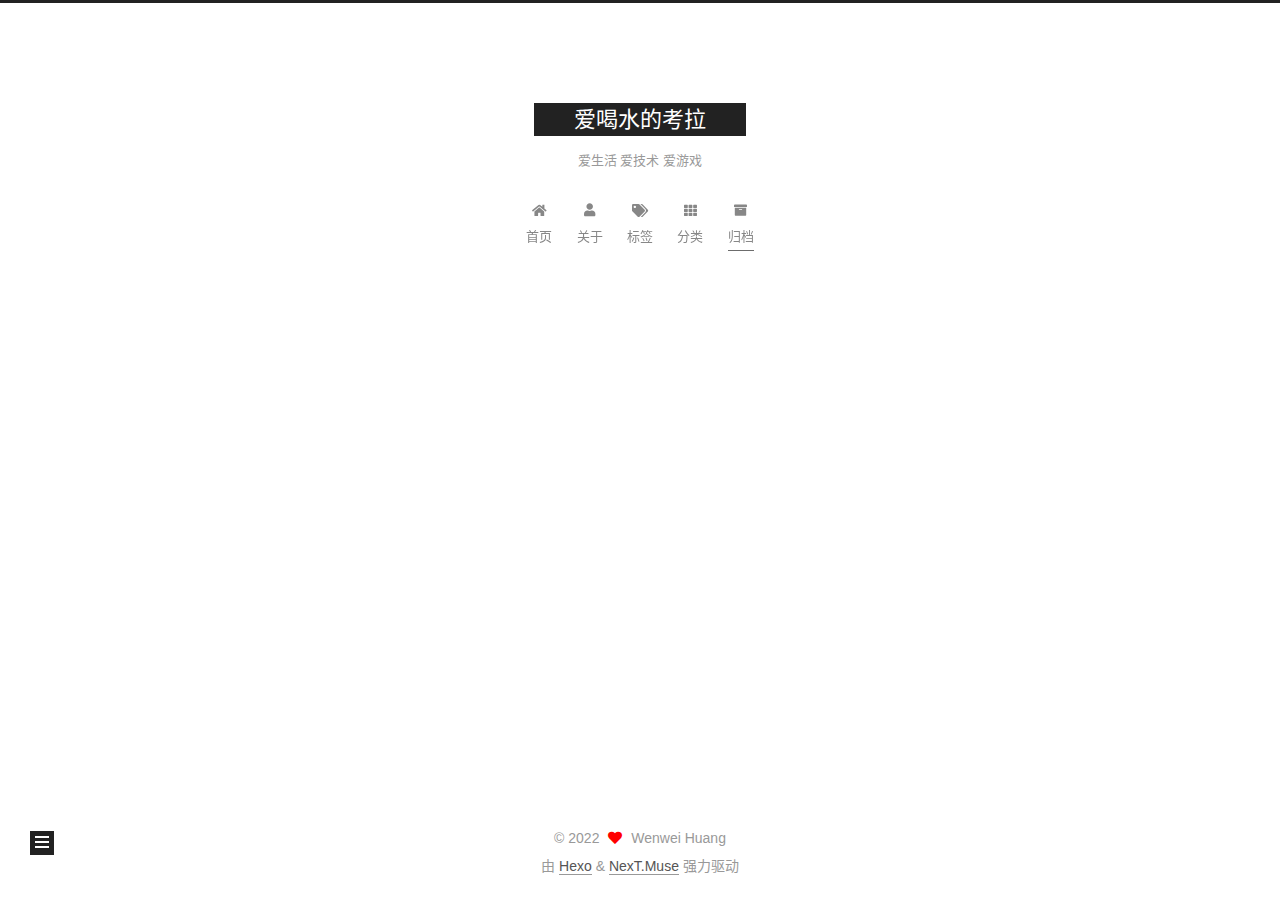
==== commit 676146d0: "Site updated: 2022-09-07 10:50:13" ====
--- a/archives/index.html
+++ b/archives/index.html
@@ -114,6 +114,21 @@
     <a href="/" rel="section"><i class="fa fa-home fa-fw"></i>首页</a>
 
   </li>
+        <li class="menu-item menu-item-about">
+
+    <a href="/about/" rel="section"><i class="fa fa-user fa-fw"></i>关于</a>
+
+  </li>
+        <li class="menu-item menu-item-tags">
+
+    <a href="/tags/" rel="section"><i class="fa fa-tags fa-fw"></i>标签</a>
+
+  </li>
+        <li class="menu-item menu-item-categories">
+
+    <a href="/categories/" rel="section"><i class="fa fa-th fa-fw"></i>分类</a>
+
+  </li>
         <li class="menu-item menu-item-archives">
 
     <a href="/archives/" rel="section"><i class="fa fa-archive fa-fw"></i>归档</a>
@@ -149,7 +164,7 @@
   <div class="post-block">
     <div class="posts-collapse">
       <div class="collection-title">
-        <span class="collection-header">嗯..! 目前共计 2 篇日志。 继续努力。</span>
+        <span class="collection-header">嗯..! 目前共计 1 篇日志。 继续努力。</span>
       </div>
 
       
@@ -162,35 +177,15 @@
 
       <div class="post-meta">
         <time itemprop="dateCreated"
-              datetime="2022-09-06T19:25:59+08:00"
-              content="2022-09-06">
-          09-06
+              datetime="2022-09-07T10:44:34+08:00"
+              content="2022-09-07">
+          09-07
         </time>
       </div>
 
       <div class="post-title">
-          <a class="post-title-link" href="/2022/09/06/hello-hexo/" itemprop="url">
-            <span itemprop="name">hello hexo</span>
-          </a>
-      </div>
-
-    </header>
-  </article>
-
-  <article itemscope itemtype="http://schema.org/Article">
-    <header class="post-header">
-
-      <div class="post-meta">
-        <time itemprop="dateCreated"
-              datetime="2022-09-06T19:24:38+08:00"
-              content="2022-09-06">
-          09-06
-        </time>
-      </div>
-
-      <div class="post-title">
-          <a class="post-title-link" href="/2022/09/06/hello-world/" itemprop="url">
-            <span itemprop="name">Hello World</span>
+          <a class="post-title-link" href="/2022/09/07/hello-blog/" itemprop="url">
+            <span itemprop="name">hello blog</span>
           </a>
       </div>
 
@@ -269,12 +264,25 @@
       <div class="site-state-item site-state-posts">
           <a href="/archives/">
         
-          <span class="site-state-item-count">2</span>
+          <span class="site-state-item-count">1</span>
           <span class="site-state-item-name">日志</span>
         </a>
       </div>
+      <div class="site-state-item site-state-categories">
+        <span class="site-state-item-count">1</span>
+        <span class="site-state-item-name">分类</span>
+      </div>
+      <div class="site-state-item site-state-tags">
+        <span class="site-state-item-count">1</span>
+        <span class="site-state-item-name">标签</span>
+      </div>
   </nav>
 </div>
+  <div class="links-of-author motion-element">
+      <span class="links-of-author-item">
+        <a href="https://github.com/Beginner-hww" title="GitHub → https:&#x2F;&#x2F;github.com&#x2F;Beginner-hww" rel="noopener" target="_blank"><i class="fab fa-github fa-fw"></i>GitHub</a>
+      </span>
+  </div>
 
 
 
